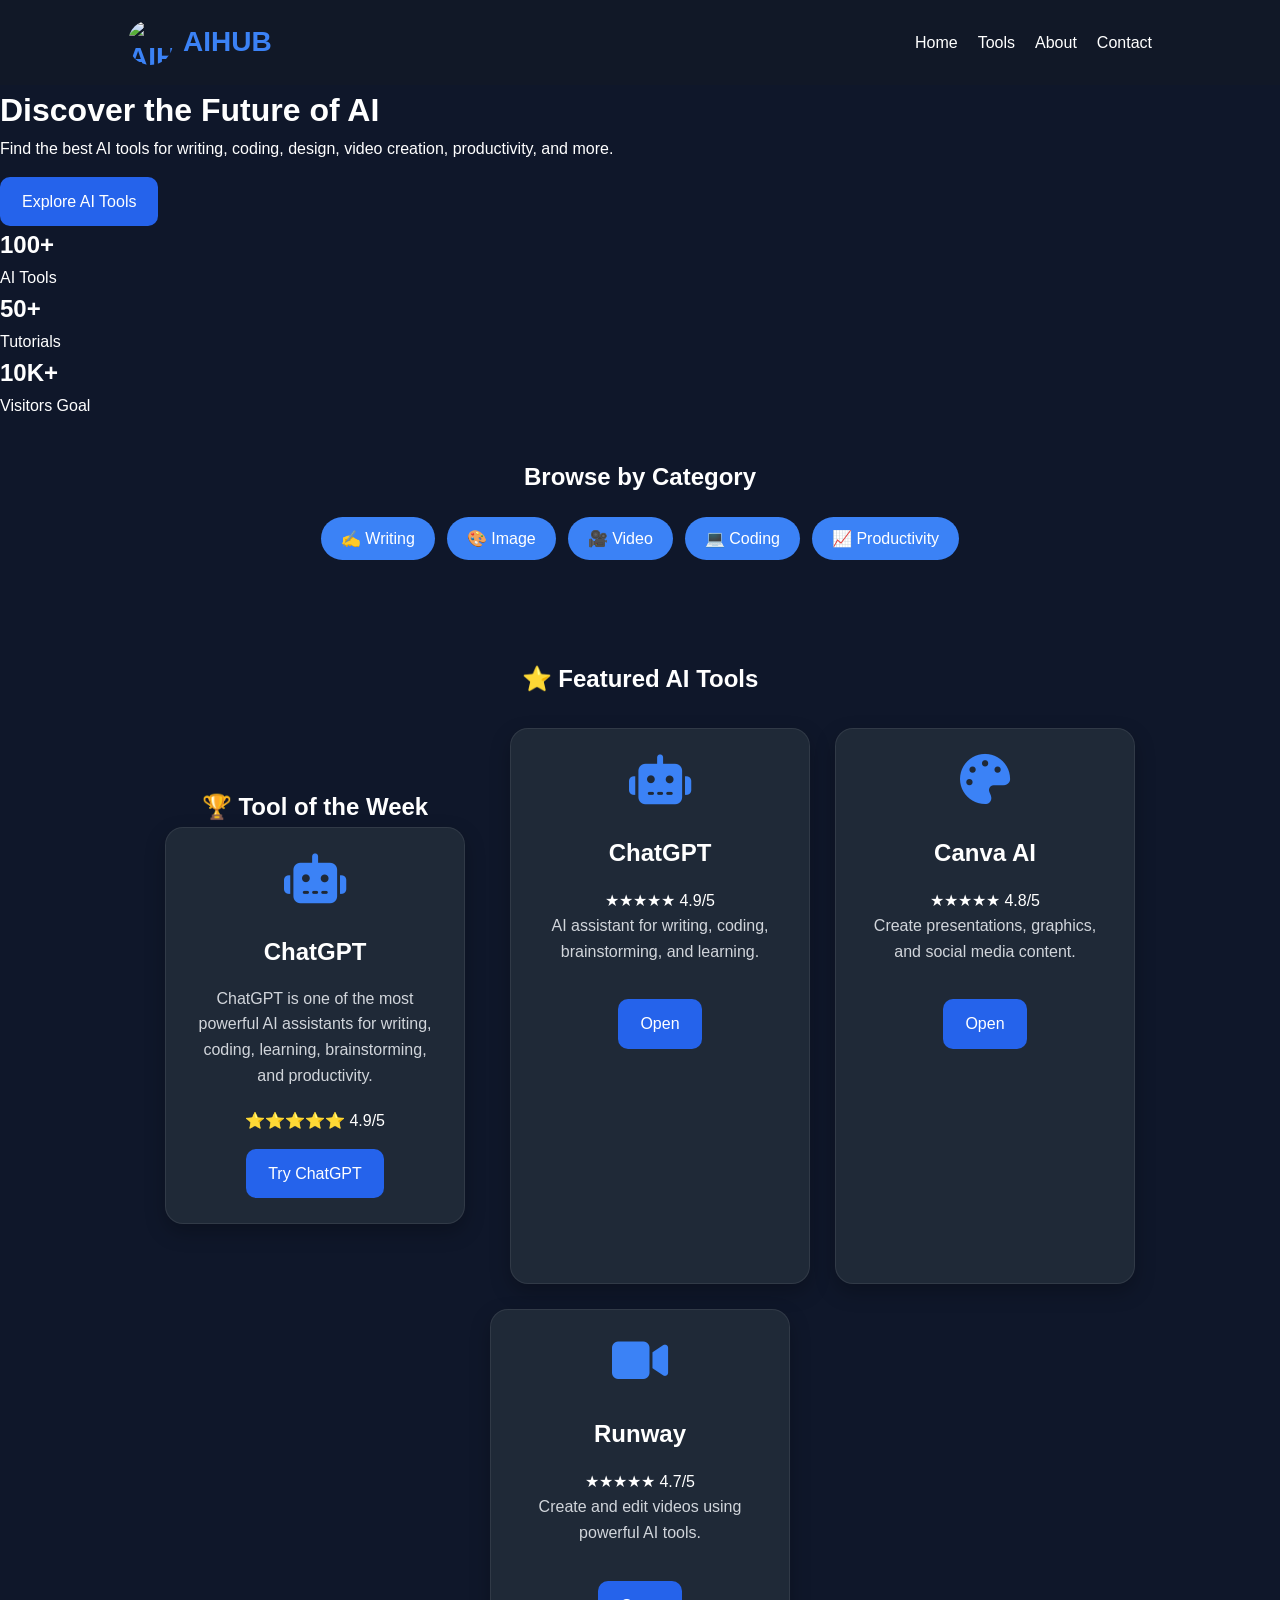
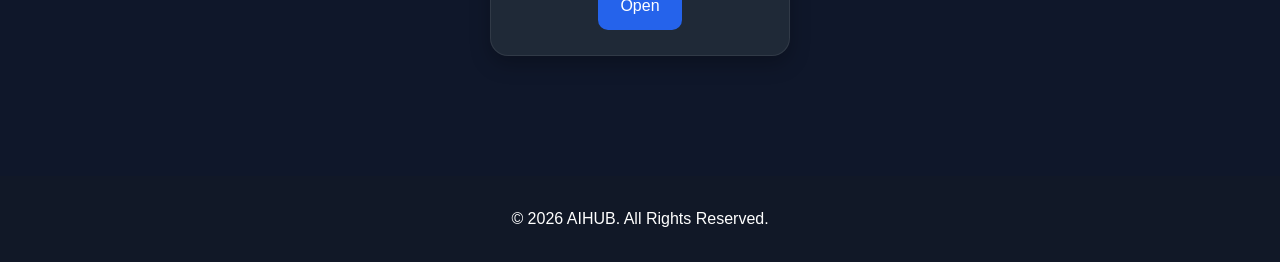
==== index.html @ 18b613ad "Update page title to 'WELCOME TO AIHUB'" ====
<!DOCTYPE html>
<html lang="en">
<head>
  <meta charset="UTF-8">
  <meta name="viewport" content="width=device-width, initial-scale=1.0">
  <title>AIHUB - WELCOME TO AIHUB</title>
  <link rel="stylesheet" href="style.css">
  <link rel="stylesheet" href="https://cdnjs.cloudflare.com/ajax/libs/font-awesome/6.7.2/css/all.min.css">
</head>
<body>
  <nav class="navbar"><div class="logo"><img src="images/logo.png" alt="AIHUB Logo"><span>AIHUB</span></div><div class="menu"><a href="index.html">Home</a><a href="tools.html">Tools</a><a href="about.html">About</a><a href="contact.html">Contact</a></div></nav>
  <header class="hero"><h1>Discover the Future of AI</h1><p>Find the best AI tools for writing, coding, design, video creation, productivity, and more.</p><a href="tools.html" class="btn">Explore AI Tools</a></header>
  <section class="stats"><div class="stat"><h2>100+</h2><p>AI Tools</p></div><div class="stat"><h2>50+</h2><p>Tutorials</p></div><div class="stat"><h2>10K+</h2><p>Visitors Goal</p></div></section>
  <section class="categories"><h2>Browse by Category</h2><div class="category-buttons"><button class="category-btn">✍️ Writing</button><button class="category-btn">🎨 Image</button><button class="category-btn">🎥 Video</button><button class="category-btn">💻 Coding</button><button class="category-btn">📈 Productivity</button></div></section>
  <section class="featured"><h2>⭐ Featured AI Tools</h2><div class="tools-grid">
   <section class="featured">

    <h2>🏆 Tool of the Week</h2>

    <div class="tool-card" style="max-width:700px;margin:auto;">
        <i class="fas fa-robot"></i>

        <h3>ChatGPT</h3>

        <p>
            ChatGPT is one of the most powerful AI assistants for writing,
            coding, learning, brainstorming, and productivity.
        </p>

        <div class="rating">
            ⭐⭐⭐⭐⭐ <span>4.9/5</span>
        </div>

        <a href="https://chatgpt.com" target="_blank" class="btn">
            Try ChatGPT
        </a>
    </div>

   </section> <div class="tool-card"><i class="fas fa-robot"></i><h3>ChatGPT</h3><div class="rating" aria-label="Rated 4.9 out of 5">★★★★★ <span>4.9/5</span></div><p>AI assistant for writing, coding, brainstorming, and learning.</p><a href="https://chatgpt.com" target="_blank" rel="noopener" class="btn">Open</a></div>
    <div class="tool-card"><i class="fas fa-palette"></i><h3>Canva AI</h3><div class="rating" aria-label="Rated 4.8 out of 5">★★★★★ <span>4.8/5</span></div><p>Create presentations, graphics, and social media content.</p><a href="https://www.canva.com" target="_blank" rel="noopener" class="btn">Open</a></div>
    <div class="tool-card"><i class="fas fa-video"></i><h3>Runway</h3><div class="rating" aria-label="Rated 4.7 out of 5">★★★★★ <span>4.7/5</span></div><p>Create and edit videos using powerful AI tools.</p><a href="https://runwayml.com" target="_blank" rel="noopener" class="btn">Open</a></div>
  </div></section>
  <footer><p>© 2026 AIHUB. All Rights Reserved.</p></footer>
  <script src="script.js"></script>
</body>
</html>
---- style.css ----
*{
    margin:0;
    padding:0;
    box-sizing:border-box;
}

body{
    font-family:Arial,sans-serif;
    background:#0f172a;
    color:white;
    line-height:1.6;
}

.navbar{
    display:flex;
    justify-content:space-between;
    align-items:center;
    padding:20px 10%;
    background:#111827;
}

.logo{
    font-size:28px;
    font-weight:bold;
    color:#3b82f6;
}

.logo i{
    margin-right:8px;
}

.menu a{
    color:white;
    text-decoration:none;
    margin-left:20px;
    transition:.3s;
}

.menu a:hover{
    color:#3b82f6;
.hero{
    text-align:center;
    padding:80px 20px;
    background:linear-gradient(135deg,#111827,#1e3a8a);
    color:white;
}

.hero h1{
    font-size:48px;
    margin-bottom:20px;
}

.hero p{
    font-size:20px;
    color:#d1d5db;
}
.btn{
    display:inline-block;
    background:#3b82f6;
    color:white;
    text-decoration:none;
    padding:15px 30px;
    border-radius:10px;
    font-weight:bold;
    margin-top:20px;
}

.btn:hover{
    background:#2563eb;
}
.stats{
    display:flex;
    flex-wrap:wrap;
    justify-content:center;
    gap:20px;
    padding:50px 20px;
}

.stat{
    width:180px;
    background:#1e293b;
    padding:25px;
    border-radius:12px;
    text-align:center;
}

.stat h2{
    color:#3b82f6;
    font-size:38px;
    margin-bottom:10px;
}}

footer{
    text-align:center;
    padding:30px;
    background:#111827;
    margin-top:60px;
}
.featured{
    padding:60px 20px;
    text-align:center;
}

.tools-grid{
    display:flex;
    flex-wrap:wrap;
    justify-content:center;
    gap:25px;
    margin-top:30px;
}

.tool-card{
    background:#1e293b;
    border-radius:15px;
    padding:25px;
    width:300px;
}

.tool-card i{
    font-size:40px;
    color:#3b82f6;
    margin-bottom:15px;
}

.tool-card h3{
    margin-bottom:10px;
}

.tool-card p{
    margin-bottom:20px;
}
.logo{
    display:flex;
    align-items:center;
    gap:10px;
    color:#3b82f6;
    font-size:28px;
    font-weight:bold;
}

.logo img{
    width:45px;
    height:45px;
    border-radius:50%;
}.categories{
    text-align:center;
    padding:50px 20px;
}

.category-buttons{
    display:flex;
    justify-content:center;
    flex-wrap:wrap;
    gap:15px;
    margin-top:20px;
}

.category-btn{
    background:#3b82f6;
    color:white;
    border:none;
    padding:12px 20px;
    border-radius:25px;
    cursor:pointer;
    font-size:16px;
    transition:0.3s;
}

.category-btn:hover{
    background:#2563eb;
}
.categories{
    text-align:center;
    padding:40px 20px;
}

.category-buttons{
    display:flex;
    justify-content:center;
    flex-wrap:wrap;
    gap:12px;
    margin-top:20px;
}

.category-btn{
    background:#3b82f6;
    color:white;
    border:none;
    padding:12px 20px;
    border-radius:25px;
    cursor:pointer;
    font-size:16px;
}

.category-btn:hover{
    background:#2563eb;
}
/* Premium Tool Cards */

.tool-card{
    background:#1f2937;
    border-radius:18px;
    padding:25px;
    text-align:center;
    transition:0.3s ease;
    border:1px solid rgba(255,255,255,0.08);
    box-shadow:0 8px 20px rgba(0,0,0,0.25);
}

.tool-card:hover{
    transform:translateY(-8px);
    box-shadow:0 15px 35px rgba(59,130,246,0.35);
}

.tool-card i{
    font-size:50px;
    color:#3b82f6;
    margin-bottom:15px;
}

.tool-card h3{
    margin:15px 0;
    font-size:24px;
}

.tool-card p{
    color:#d1d5db;
    line-height:1.6;
}

.btn{
    display:inline-block;
    margin-top:15px;
    padding:12px 22px;
    background:#2563eb;
    color:white;
    text-decoration:none;
    border-radius:10px;
    transition:0.3s;
}

.btn:hover{
    background:#1d4ed8;
    transform:scale(1.05);
    }
.badge{
    display:inline-block;
    padding:6px 12px;
    border-radius:20px;
    font-size:12px;
    font-weight:bold;
    margin-bottom:10px;
}

.top-pick{
    background:#facc15;
    color:#111827;
}
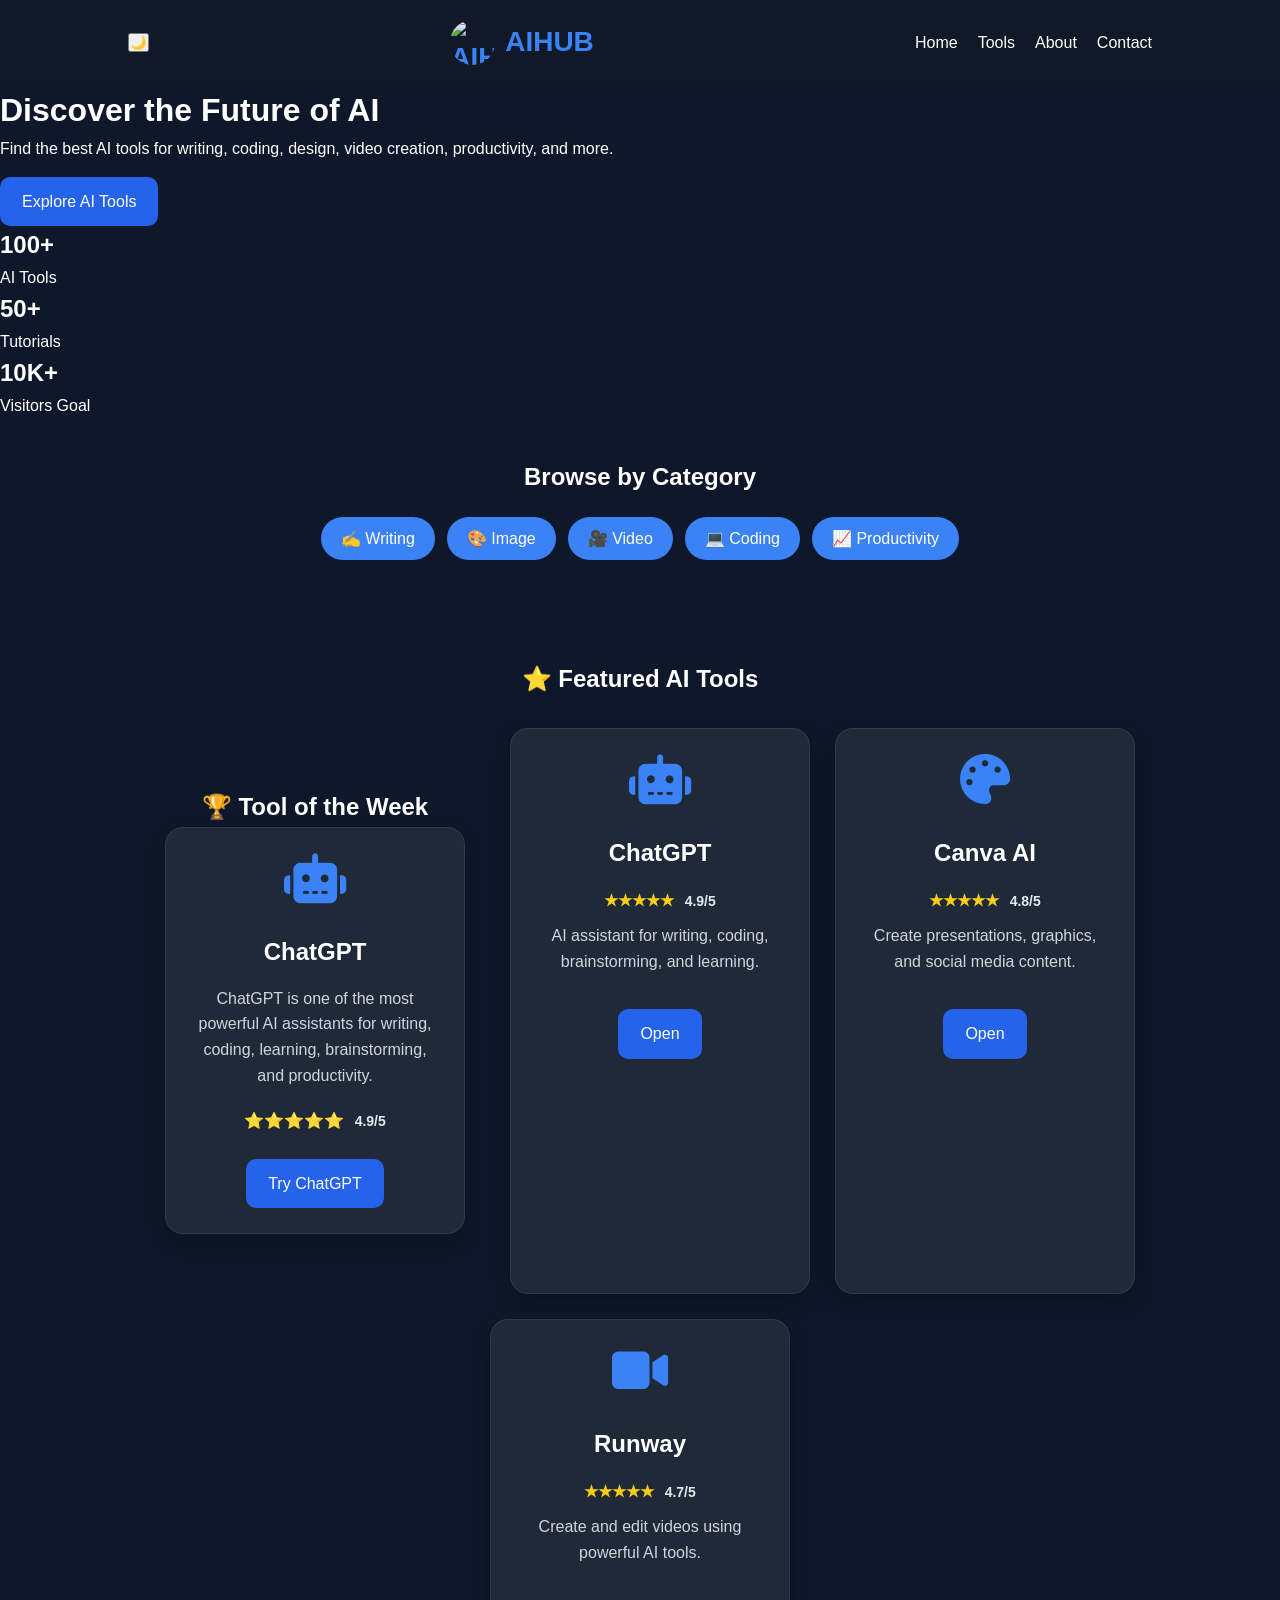
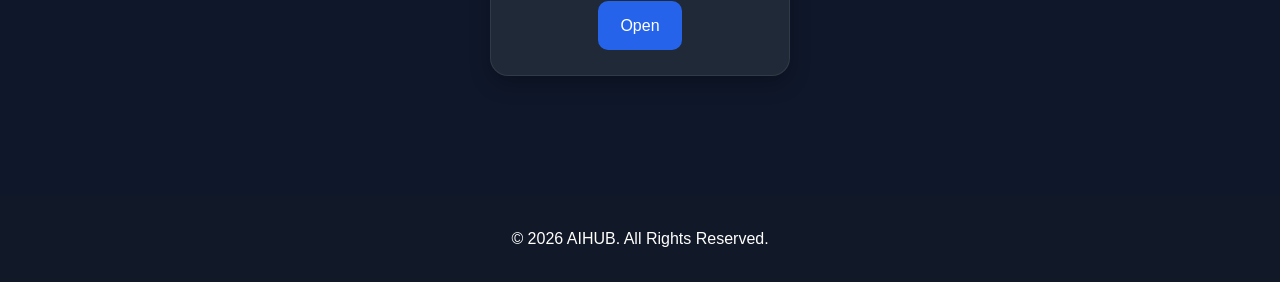
==== commit 7d49a7b4: "Add theme toggle button to navigation" ====
--- a/index.html
+++ b/index.html
@@ -8,7 +8,7 @@
   <link rel="stylesheet" href="https://cdnjs.cloudflare.com/ajax/libs/font-awesome/6.7.2/css/all.min.css">
 </head>
 <body>
-  <nav class="navbar"><div class="logo"><img src="images/logo.png" alt="AIHUB Logo"><span>AIHUB</span></div><div class="menu"><a href="index.html">Home</a><a href="tools.html">Tools</a><a href="about.html">About</a><a href="contact.html">Contact</a></div></nav>
+  <nav class="navbar"><button id="themeToggle" class="theme-btn">🌙</button><div class="logo"><img src="images/logo.png" alt="AIHUB Logo"><span>AIHUB</span></div><div class="menu"><a href="index.html">Home</a><a href="tools.html">Tools</a><a href="about.html">About</a><a href="contact.html">Contact</a></div></nav>
   <header class="hero"><h1>Discover the Future of AI</h1><p>Find the best AI tools for writing, coding, design, video creation, productivity, and more.</p><a href="tools.html" class="btn">Explore AI Tools</a></header>
   <section class="stats"><div class="stat"><h2>100+</h2><p>AI Tools</p></div><div class="stat"><h2>50+</h2><p>Tutorials</p></div><div class="stat"><h2>10K+</h2><p>Visitors Goal</p></div></section>
   <section class="categories"><h2>Browse by Category</h2><div class="category-buttons"><button class="category-btn">✍️ Writing</button><button class="category-btn">🎨 Image</button><button class="category-btn">🎥 Video</button><button class="category-btn">💻 Coding</button><button class="category-btn">📈 Productivity</button></div></section>
--- a/style.css
+++ b/style.css
@@ -256,3 +256,31 @@
     background:#facc15;
     color:#111827;
 }
+.rating {
+    margin: 10px 0;
+    font-size: 16px;
+    font-weight: bold;
+    color: #facc15;
+}
+
+.rating span {
+    color: #e2e8f0;
+    font-size: 14px;
+    margin-left: 6px;
+    }
+.favorite-btn{
+    display:block;
+    width:100%;
+    margin:12px 0;
+    padding:10px;
+    border:none;
+    border-radius:10px;
+    background:#334155;
+    color:white;
+    cursor:pointer;
+    transition:.3s;
+}
+
+.favorite-btn:hover{
+    background:#ef4444;
+}
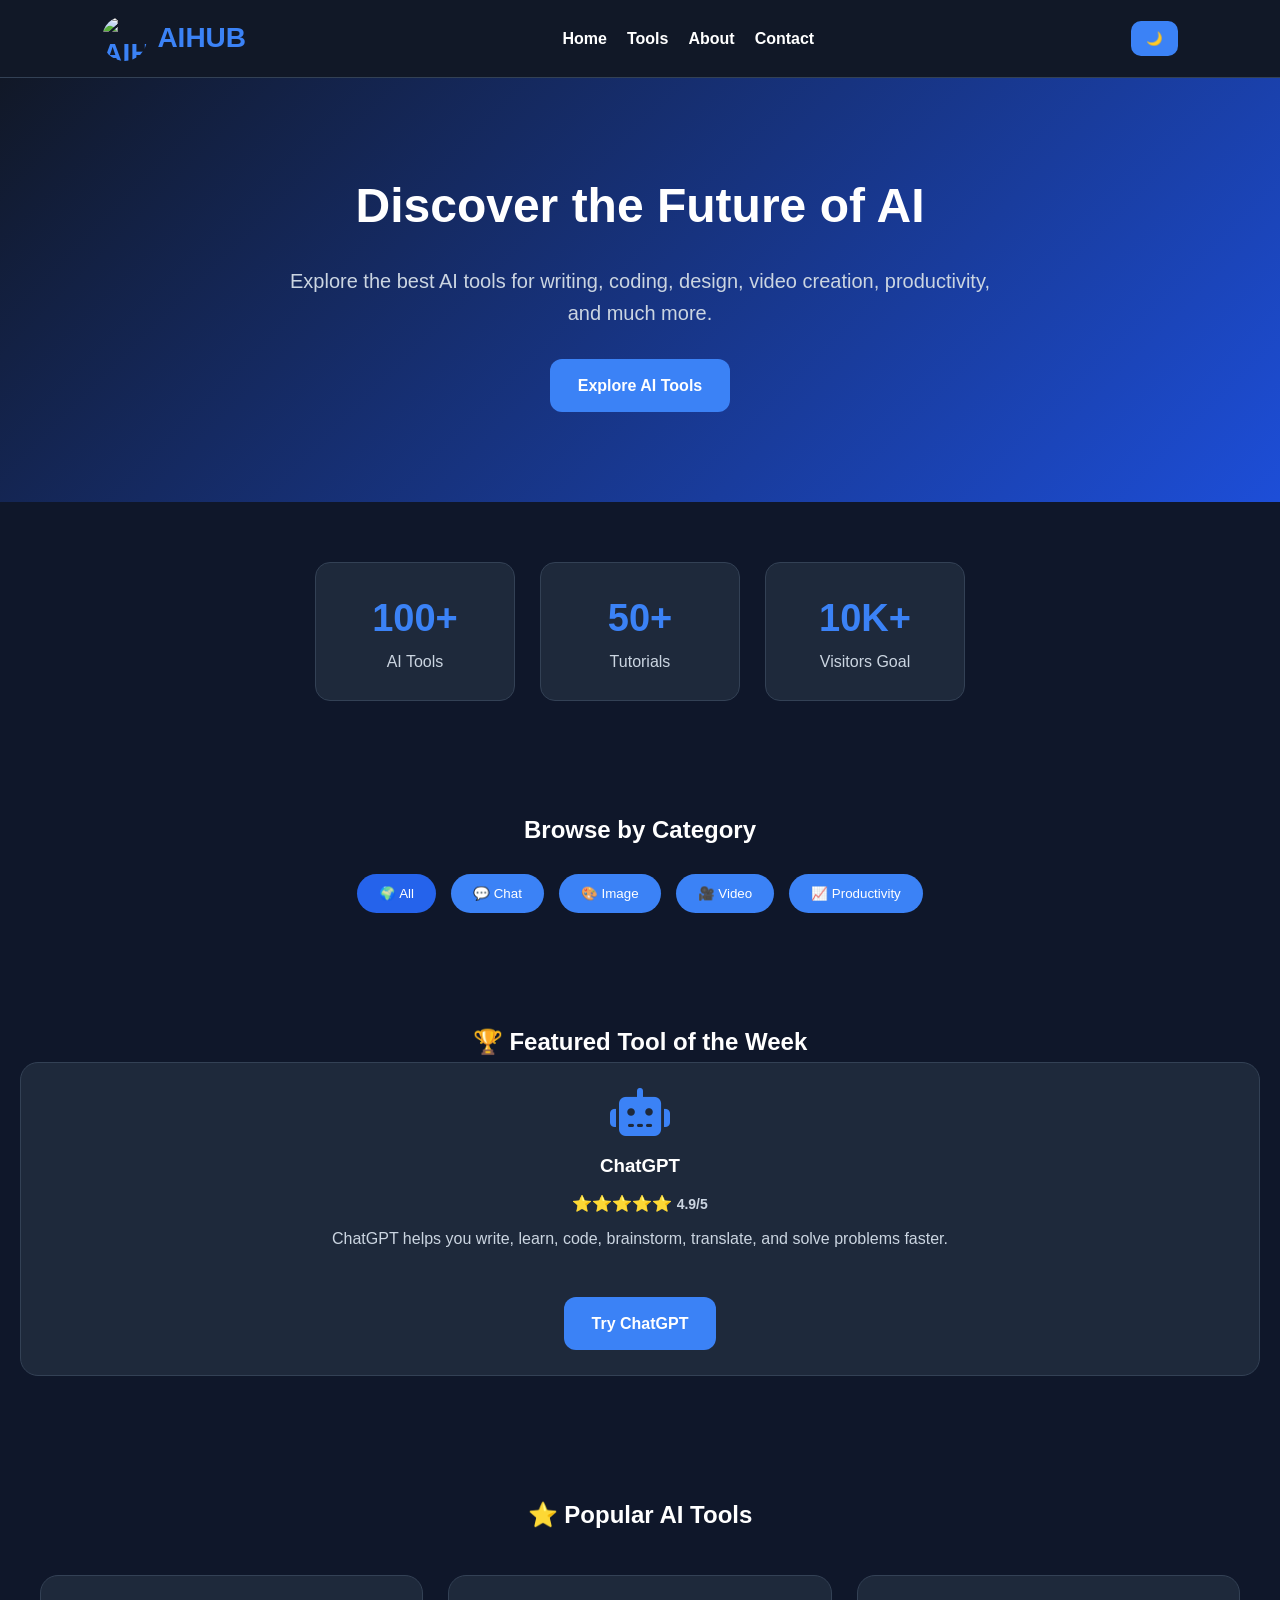
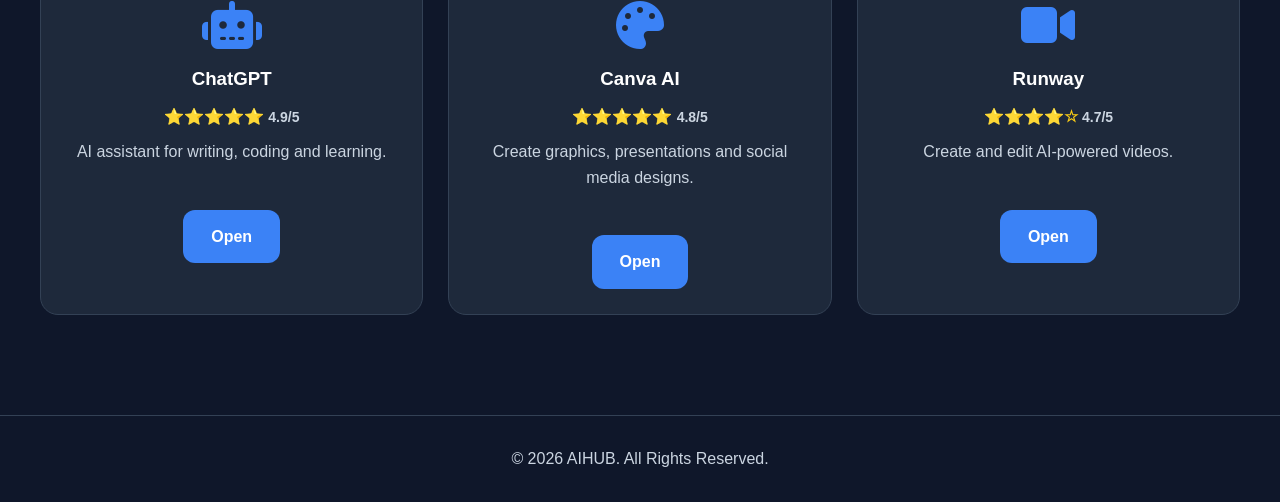
==== commit ab748533: "Update index.html for improved content and structure" ====
--- a/index.html
+++ b/index.html
@@ -1,46 +1,211 @@
 <!DOCTYPE html>
 <html lang="en">
 <head>
-  <meta charset="UTF-8">
-  <meta name="viewport" content="width=device-width, initial-scale=1.0">
-  <title>AIHUB - WELCOME TO AIHUB</title>
-  <link rel="stylesheet" href="style.css">
-  <link rel="stylesheet" href="https://cdnjs.cloudflare.com/ajax/libs/font-awesome/6.7.2/css/all.min.css">
+    <meta charset="UTF-8">
+    <meta name="viewport" content="width=device-width, initial-scale=1.0">
+    <title>AIHUB - Discover the Best AI Tools</title>
+
+    <link rel="stylesheet" href="style.css">
+    <link rel="stylesheet" href="https://cdnjs.cloudflare.com/ajax/libs/font-awesome/6.7.2/css/all.min.css">
 </head>
+
 <body>
-  <nav class="navbar"><button id="themeToggle" class="theme-btn">🌙</button><div class="logo"><img src="images/logo.png" alt="AIHUB Logo"><span>AIHUB</span></div><div class="menu"><a href="index.html">Home</a><a href="tools.html">Tools</a><a href="about.html">About</a><a href="contact.html">Contact</a></div></nav>
-  <header class="hero"><h1>Discover the Future of AI</h1><p>Find the best AI tools for writing, coding, design, video creation, productivity, and more.</p><a href="tools.html" class="btn">Explore AI Tools</a></header>
-  <section class="stats"><div class="stat"><h2>100+</h2><p>AI Tools</p></div><div class="stat"><h2>50+</h2><p>Tutorials</p></div><div class="stat"><h2>10K+</h2><p>Visitors Goal</p></div></section>
-  <section class="categories"><h2>Browse by Category</h2><div class="category-buttons"><button class="category-btn">✍️ Writing</button><button class="category-btn">🎨 Image</button><button class="category-btn">🎥 Video</button><button class="category-btn">💻 Coding</button><button class="category-btn">📈 Productivity</button></div></section>
-  <section class="featured"><h2>⭐ Featured AI Tools</h2><div class="tools-grid">
-   <section class="featured">
-
-    <h2>🏆 Tool of the Week</h2>
-
-    <div class="tool-card" style="max-width:700px;margin:auto;">
+
+<!-- Navigation -->
+<nav class="navbar">
+
+    <div class="logo">
+        <img src="images/logo.png" alt="AIHUB Logo">
+        <span>AIHUB</span>
+    </div>
+
+    <div class="menu">
+        <a href="index.html">Home</a>
+        <a href="tools.html">Tools</a>
+        <a href="about.html">About</a>
+        <a href="contact.html">Contact</a>
+    </div>
+
+    <button id="themeToggle" class="theme-btn">🌙</button>
+
+</nav>
+
+<!-- Hero -->
+<header class="hero">
+
+    <h1>Discover the Future of AI</h1>
+
+    <p>
+        Explore the best AI tools for writing, coding, design,
+        video creation, productivity, and much more.
+    </p>
+
+    <a href="tools.html" class="btn">
+        Explore AI Tools
+    </a>
+
+</header>
+
+<!-- Statistics -->
+<section class="stats">
+
+    <div class="stat">
+        <h2>100+</h2>
+        <p>AI Tools</p>
+    </div>
+
+    <div class="stat">
+        <h2>50+</h2>
+        <p>Tutorials</p>
+    </div>
+
+    <div class="stat">
+        <h2>10K+</h2>
+        <p>Visitors Goal</p>
+    </div>
+
+</section>
+
+<!-- Categories -->
+<section class="categories">
+
+    <h2>Browse by Category</h2>
+
+    <div class="category-buttons">
+
+        <button class="category-btn active" data-category="all">
+            🌍 All
+        </button>
+
+        <button class="category-btn" data-category="chat">
+            💬 Chat
+        </button>
+
+        <button class="category-btn" data-category="image">
+            🎨 Image
+        </button>
+
+        <button class="category-btn" data-category="video">
+            🎥 Video
+        </button>
+
+        <button class="category-btn" data-category="productivity">
+            📈 Productivity
+        </button>
+
+    </div>
+
+</section>
+
+<!-- Featured Tool -->
+<section class="featured">
+
+    <h2>🏆 Featured Tool of the Week</h2>
+
+    <div class="tool-card" data-category="chat">
+
         <i class="fas fa-robot"></i>
 
         <h3>ChatGPT</h3>
-
-        <p>
-            ChatGPT is one of the most powerful AI assistants for writing,
-            coding, learning, brainstorming, and productivity.
-        </p>
 
         <div class="rating">
             ⭐⭐⭐⭐⭐ <span>4.9/5</span>
         </div>
 
-        <a href="https://chatgpt.com" target="_blank" class="btn">
+        <p>
+            ChatGPT helps you write, learn, code, brainstorm,
+            translate, and solve problems faster.
+        </p>
+
+        <a href="https://chatgpt.com"
+           target="_blank"
+           class="btn">
             Try ChatGPT
         </a>
-    </div>
-
-   </section> <div class="tool-card"><i class="fas fa-robot"></i><h3>ChatGPT</h3><div class="rating" aria-label="Rated 4.9 out of 5">★★★★★ <span>4.9/5</span></div><p>AI assistant for writing, coding, brainstorming, and learning.</p><a href="https://chatgpt.com" target="_blank" rel="noopener" class="btn">Open</a></div>
-    <div class="tool-card"><i class="fas fa-palette"></i><h3>Canva AI</h3><div class="rating" aria-label="Rated 4.8 out of 5">★★★★★ <span>4.8/5</span></div><p>Create presentations, graphics, and social media content.</p><a href="https://www.canva.com" target="_blank" rel="noopener" class="btn">Open</a></div>
-    <div class="tool-card"><i class="fas fa-video"></i><h3>Runway</h3><div class="rating" aria-label="Rated 4.7 out of 5">★★★★★ <span>4.7/5</span></div><p>Create and edit videos using powerful AI tools.</p><a href="https://runwayml.com" target="_blank" rel="noopener" class="btn">Open</a></div>
-  </div></section>
-  <footer><p>© 2026 AIHUB. All Rights Reserved.</p></footer>
-  <script src="script.js"></script>
+
+    </div>
+
+</section>
+
+<!-- Popular Tools -->
+<section class="featured">
+
+    <h2>⭐ Popular AI Tools</h2>
+
+    <div class="tools-grid">
+
+        <div class="tool-card" data-category="chat">
+
+            <i class="fas fa-robot"></i>
+
+            <h3>ChatGPT</h3>
+
+            <div class="rating">
+                ⭐⭐⭐⭐⭐ <span>4.9/5</span>
+            </div>
+
+            <p>AI assistant for writing, coding and learning.</p>
+
+            <a href="https://chatgpt.com"
+               target="_blank"
+               class="btn">
+               Open
+            </a>
+
+        </div>
+
+        <div class="tool-card" data-category="image">
+
+            <i class="fas fa-palette"></i>
+
+            <h3>Canva AI</h3>
+
+            <div class="rating">
+                ⭐⭐⭐⭐⭐ <span>4.8/5</span>
+            </div>
+
+            <p>Create graphics, presentations and social media designs.</p>
+
+            <a href="https://www.canva.com"
+               target="_blank"
+               class="btn">
+               Open
+            </a>
+
+        </div>
+
+        <div class="tool-card" data-category="video">
+
+            <i class="fas fa-video"></i>
+
+            <h3>Runway</h3>
+
+            <div class="rating">
+                ⭐⭐⭐⭐☆ <span>4.7/5</span>
+            </div>
+
+            <p>Create and edit AI-powered videos.</p>
+
+            <a href="https://runwayml.com"
+               target="_blank"
+               class="btn">
+               Open
+            </a>
+
+        </div>
+
+    </div>
+
+</section>
+
+<!-- Footer -->
+<footer>
+
+    <p>© 2026 AIHUB. All Rights Reserved.</p>
+
+</footer>
+
+<script src="script.js"></script>
+
 </body>
-</html>
+              </html>
--- a/style.css
+++ b/style.css
@@ -1,286 +1,355 @@
-*{
-    margin:0;
-    padding:0;
-    box-sizing:border-box;
-}
-
-body{
-    font-family:Arial,sans-serif;
-    background:#0f172a;
-    color:white;
-    line-height:1.6;
-}
-
-.navbar{
-    display:flex;
-    justify-content:space-between;
-    align-items:center;
-    padding:20px 10%;
-    background:#111827;
-}
-
-.logo{
-    font-size:28px;
-    font-weight:bold;
-    color:#3b82f6;
-}
-
-.logo i{
-    margin-right:8px;
-}
-
-.menu a{
-    color:white;
-    text-decoration:none;
-    margin-left:20px;
-    transition:.3s;
-}
-
-.menu a:hover{
-    color:#3b82f6;
-.hero{
-    text-align:center;
-    padding:80px 20px;
-    background:linear-gradient(135deg,#111827,#1e3a8a);
-    color:white;
-}
-
-.hero h1{
-    font-size:48px;
-    margin-bottom:20px;
-}
-
-.hero p{
-    font-size:20px;
-    color:#d1d5db;
-}
-.btn{
-    display:inline-block;
-    background:#3b82f6;
-    color:white;
-    text-decoration:none;
-    padding:15px 30px;
-    border-radius:10px;
-    font-weight:bold;
-    margin-top:20px;
-}
-
-.btn:hover{
-    background:#2563eb;
-}
-.stats{
-    display:flex;
-    flex-wrap:wrap;
-    justify-content:center;
-    gap:20px;
-    padding:50px 20px;
-}
-
-.stat{
-    width:180px;
-    background:#1e293b;
-    padding:25px;
-    border-radius:12px;
-    text-align:center;
-}
-
-.stat h2{
-    color:#3b82f6;
-    font-size:38px;
-    margin-bottom:10px;
-}}
-
-footer{
-    text-align:center;
-    padding:30px;
-    background:#111827;
-    margin-top:60px;
-}
-.featured{
-    padding:60px 20px;
-    text-align:center;
-}
-
-.tools-grid{
-    display:flex;
-    flex-wrap:wrap;
-    justify-content:center;
-    gap:25px;
-    margin-top:30px;
-}
-
-.tool-card{
-    background:#1e293b;
-    border-radius:15px;
-    padding:25px;
-    width:300px;
-}
-
-.tool-card i{
-    font-size:40px;
-    color:#3b82f6;
-    margin-bottom:15px;
-}
-
-.tool-card h3{
-    margin-bottom:10px;
-}
-
-.tool-card p{
-    margin-bottom:20px;
-}
-.logo{
-    display:flex;
-    align-items:center;
-    gap:10px;
-    color:#3b82f6;
-    font-size:28px;
-    font-weight:bold;
-}
-
-.logo img{
-    width:45px;
-    height:45px;
-    border-radius:50%;
-}.categories{
-    text-align:center;
-    padding:50px 20px;
-}
-
-.category-buttons{
-    display:flex;
-    justify-content:center;
-    flex-wrap:wrap;
-    gap:15px;
-    margin-top:20px;
-}
-
-.category-btn{
-    background:#3b82f6;
-    color:white;
-    border:none;
-    padding:12px 20px;
-    border-radius:25px;
-    cursor:pointer;
-    font-size:16px;
-    transition:0.3s;
-}
-
-.category-btn:hover{
-    background:#2563eb;
-}
-.categories{
-    text-align:center;
-    padding:40px 20px;
-}
-
-.category-buttons{
-    display:flex;
-    justify-content:center;
-    flex-wrap:wrap;
-    gap:12px;
-    margin-top:20px;
-}
-
-.category-btn{
-    background:#3b82f6;
-    color:white;
-    border:none;
-    padding:12px 20px;
-    border-radius:25px;
-    cursor:pointer;
-    font-size:16px;
-}
-
-.category-btn:hover{
-    background:#2563eb;
-}
-/* Premium Tool Cards */
-
-.tool-card{
-    background:#1f2937;
-    border-radius:18px;
-    padding:25px;
-    text-align:center;
-    transition:0.3s ease;
-    border:1px solid rgba(255,255,255,0.08);
-    box-shadow:0 8px 20px rgba(0,0,0,0.25);
-}
-
-.tool-card:hover{
-    transform:translateY(-8px);
-    box-shadow:0 15px 35px rgba(59,130,246,0.35);
-}
-
-.tool-card i{
-    font-size:50px;
-    color:#3b82f6;
-    margin-bottom:15px;
-}
-
-.tool-card h3{
-    margin:15px 0;
-    font-size:24px;
-}
-
-.tool-card p{
-    color:#d1d5db;
-    line-height:1.6;
-}
-
-.btn{
-    display:inline-block;
-    margin-top:15px;
-    padding:12px 22px;
-    background:#2563eb;
-    color:white;
-    text-decoration:none;
-    border-radius:10px;
-    transition:0.3s;
-}
-
-.btn:hover{
-    background:#1d4ed8;
-    transform:scale(1.05);
-    }
-.badge{
-    display:inline-block;
-    padding:6px 12px;
-    border-radius:20px;
-    font-size:12px;
-    font-weight:bold;
-    margin-bottom:10px;
-}
-
-.top-pick{
-    background:#facc15;
-    color:#111827;
-}
+/* ==========================
+   AIHUB v3 - Base Styles
+========================== */
+
+* {
+    margin: 0;
+    padding: 0;
+    box-sizing: border-box;
+}
+
+:root {
+    --bg: #0f172a;
+    --card: #1e293b;
+    --nav: #111827;
+    --text: #ffffff;
+    --text-light: #cbd5e1;
+    --primary: #3b82f6;
+    --primary-hover: #2563eb;
+    --border: #334155;
+    --gold: #facc15;
+}
+
+body {
+    font-family: Arial, Helvetica, sans-serif;
+    background: var(--bg);
+    color: var(--text);
+    line-height: 1.6;
+}
+
+/* Light Theme */
+
+body.light-mode {
+    --bg: #f8fafc;
+    --card: #ffffff;
+    --nav: #ffffff;
+    --text: #111827;
+    --text-light: #475569;
+    --border: #d1d5db;
+}
+
+/* Navbar */
+
+.navbar {
+    position: sticky;
+    top: 0;
+    z-index: 1000;
+
+    display: flex;
+    justify-content: space-between;
+    align-items: center;
+
+    padding: 16px 8%;
+    background: var(--nav);
+    border-bottom: 1px solid var(--border);
+}
+
+.logo {
+    display: flex;
+    align-items: center;
+    gap: 10px;
+
+    font-size: 28px;
+    font-weight: bold;
+    color: var(--primary);
+}
+
+.logo img {
+    width: 45px;
+    height: 45px;
+    border-radius: 50%;
+}
+
+.menu {
+    display: flex;
+    gap: 20px;
+}
+
+.menu a {
+    text-decoration: none;
+    color: var(--text);
+    font-weight: bold;
+    transition: .3s;
+}
+
+.menu a:hover {
+    color: var(--primary);
+}
+
+.theme-btn {
+    background: var(--primary);
+    color: white;
+    border: none;
+    border-radius: 10px;
+    padding: 10px 15px;
+    cursor: pointer;
+}
+/* ==========================
+   Hero Section
+========================== */
+
+.hero {
+    text-align: center;
+    padding: 90px 20px;
+    background: linear-gradient(135deg, #111827, #1d4ed8);
+}
+
+.hero h1 {
+    font-size: 48px;
+    margin-bottom: 20px;
+}
+
+.hero p {
+    max-width: 700px;
+    margin: auto;
+    color: var(--text-light);
+    font-size: 20px;
+}
+
+.btn {
+    display: inline-block;
+    margin-top: 30px;
+    padding: 14px 28px;
+    background: var(--primary);
+    color: white;
+    text-decoration: none;
+    border-radius: 12px;
+    font-weight: bold;
+    transition: .3s;
+}
+
+.btn:hover {
+    background: var(--primary-hover);
+    transform: translateY(-3px);
+}
+
+/* ==========================
+   Statistics
+========================== */
+
+.stats {
+    display: flex;
+    justify-content: center;
+    flex-wrap: wrap;
+    gap: 25px;
+    padding: 60px 20px;
+}
+
+.stat {
+    width: 200px;
+    background: var(--card);
+    border: 1px solid var(--border);
+    border-radius: 15px;
+    padding: 25px;
+    text-align: center;
+}
+
+.stat h2 {
+    color: var(--primary);
+    font-size: 38px;
+}
+
+.stat p {
+    color: var(--text-light);
+}
+
+/* ==========================
+   Categories
+========================== */
+
+.categories {
+    text-align: center;
+    padding: 50px 20px;
+}
+
+.category-buttons {
+    display: flex;
+    justify-content: center;
+    flex-wrap: wrap;
+    gap: 15px;
+    margin-top: 25px;
+}
+
+.category-btn {
+    background: var(--primary);
+    color: white;
+    border: none;
+    border-radius: 30px;
+    padding: 12px 22px;
+    cursor: pointer;
+    transition: .3s;
+}
+
+.category-btn:hover,
+.category-btn.active {
+    background: var(--primary-hover);
+   }
+/* ==========================
+   Featured Section & Tool Cards
+========================== */
+
+.featured {
+    padding: 60px 20px;
+    text-align: center;
+}
+
+.tools-grid {
+    display: grid;
+    grid-template-columns: repeat(auto-fit, minmax(280px, 1fr));
+    gap: 25px;
+    max-width: 1200px;
+    margin: 40px auto;
+}
+
+.tool-card {
+    background: var(--card);
+    border: 1px solid var(--border);
+    border-radius: 18px;
+    padding: 25px;
+    text-align: center;
+    transition: all .3s ease;
+}
+
+.tool-card:hover {
+    transform: translateY(-8px);
+    box-shadow: 0 15px 35px rgba(59,130,246,.25);
+}
+
+.tool-card i {
+    font-size: 48px;
+    color: var(--primary);
+    margin-bottom: 15px;
+}
+
+.tool-card h3 {
+    margin-bottom: 10px;
+}
+
+.tool-card p {
+    color: var(--text-light);
+    margin-bottom: 15px;
+}
+
 .rating {
+    color: var(--gold);
+    font-weight: bold;
     margin: 10px 0;
+}
+
+.rating span {
+    color: var(--text-light);
+    font-size: 14px;
+}
+
+.favorite-btn {
+    width: 100%;
+    padding: 10px;
+    margin: 12px 0;
+    border: none;
+    border-radius: 10px;
+    background: #334155;
+    color: white;
+    cursor: pointer;
+    transition: .3s;
+}
+
+.favorite-btn:hover {
+    background: #ef4444;
+}
+
+.badge {
+    display: inline-block;
+    padding: 6px 12px;
+    border-radius: 20px;
+    background: var(--gold);
+    color: #111;
+    font-size: 12px;
+    font-weight: bold;
+    margin-bottom: 10px;
+}
+
+/* ==========================
+   Footer
+========================== */
+
+footer {
+    text-align: center;
+    padding: 30px;
+    border-top: 1px solid var(--border);
+    color: var(--text-light);
+}
+
+/* ==========================
+   Mobile
+========================== */
+
+@media (max-width: 768px) {
+
+    .navbar {
+        flex-direction: column;
+        gap: 15px;
+    }
+
+    .menu {
+        flex-wrap: wrap;
+        justify-content: center;
+    }
+
+    .hero h1 {
+        font-size: 34px;
+    }
+
+    .hero p {
+        font-size: 18px;
+    }
+
+    .theme-btn {
+        width: 100%;
+        max-width: 180px;
+    }
+   }
+/* ==========================
+   Search Bar
+========================== */
+
+#search {
+    width: 90%;
+    max-width: 600px;
+    padding: 15px;
+    margin: 25px auto;
+    display: block;
+    border: 1px solid var(--border);
+    border-radius: 12px;
+    background: var(--card);
+    color: var(--text);
     font-size: 16px;
-    font-weight: bold;
-    color: #facc15;
-}
-
-.rating span {
-    color: #e2e8f0;
-    font-size: 14px;
-    margin-left: 6px;
-    }
-.favorite-btn{
-    display:block;
-    width:100%;
-    margin:12px 0;
-    padding:10px;
-    border:none;
-    border-radius:10px;
-    background:#334155;
-    color:white;
-    cursor:pointer;
-    transition:.3s;
-}
-
-.favorite-btn:hover{
-    background:#ef4444;
-}
+}
+
+#search::placeholder {
+    color: var(--text-light);
+}
+
+/* Smooth scrolling */
+
+html {
+    scroll-behavior: smooth;
+}
+
+/* Better focus */
+
+button:focus,
+a:focus,
+input:focus {
+    outline: 2px solid var(--primary);
+    outline-offset: 2px;
+}
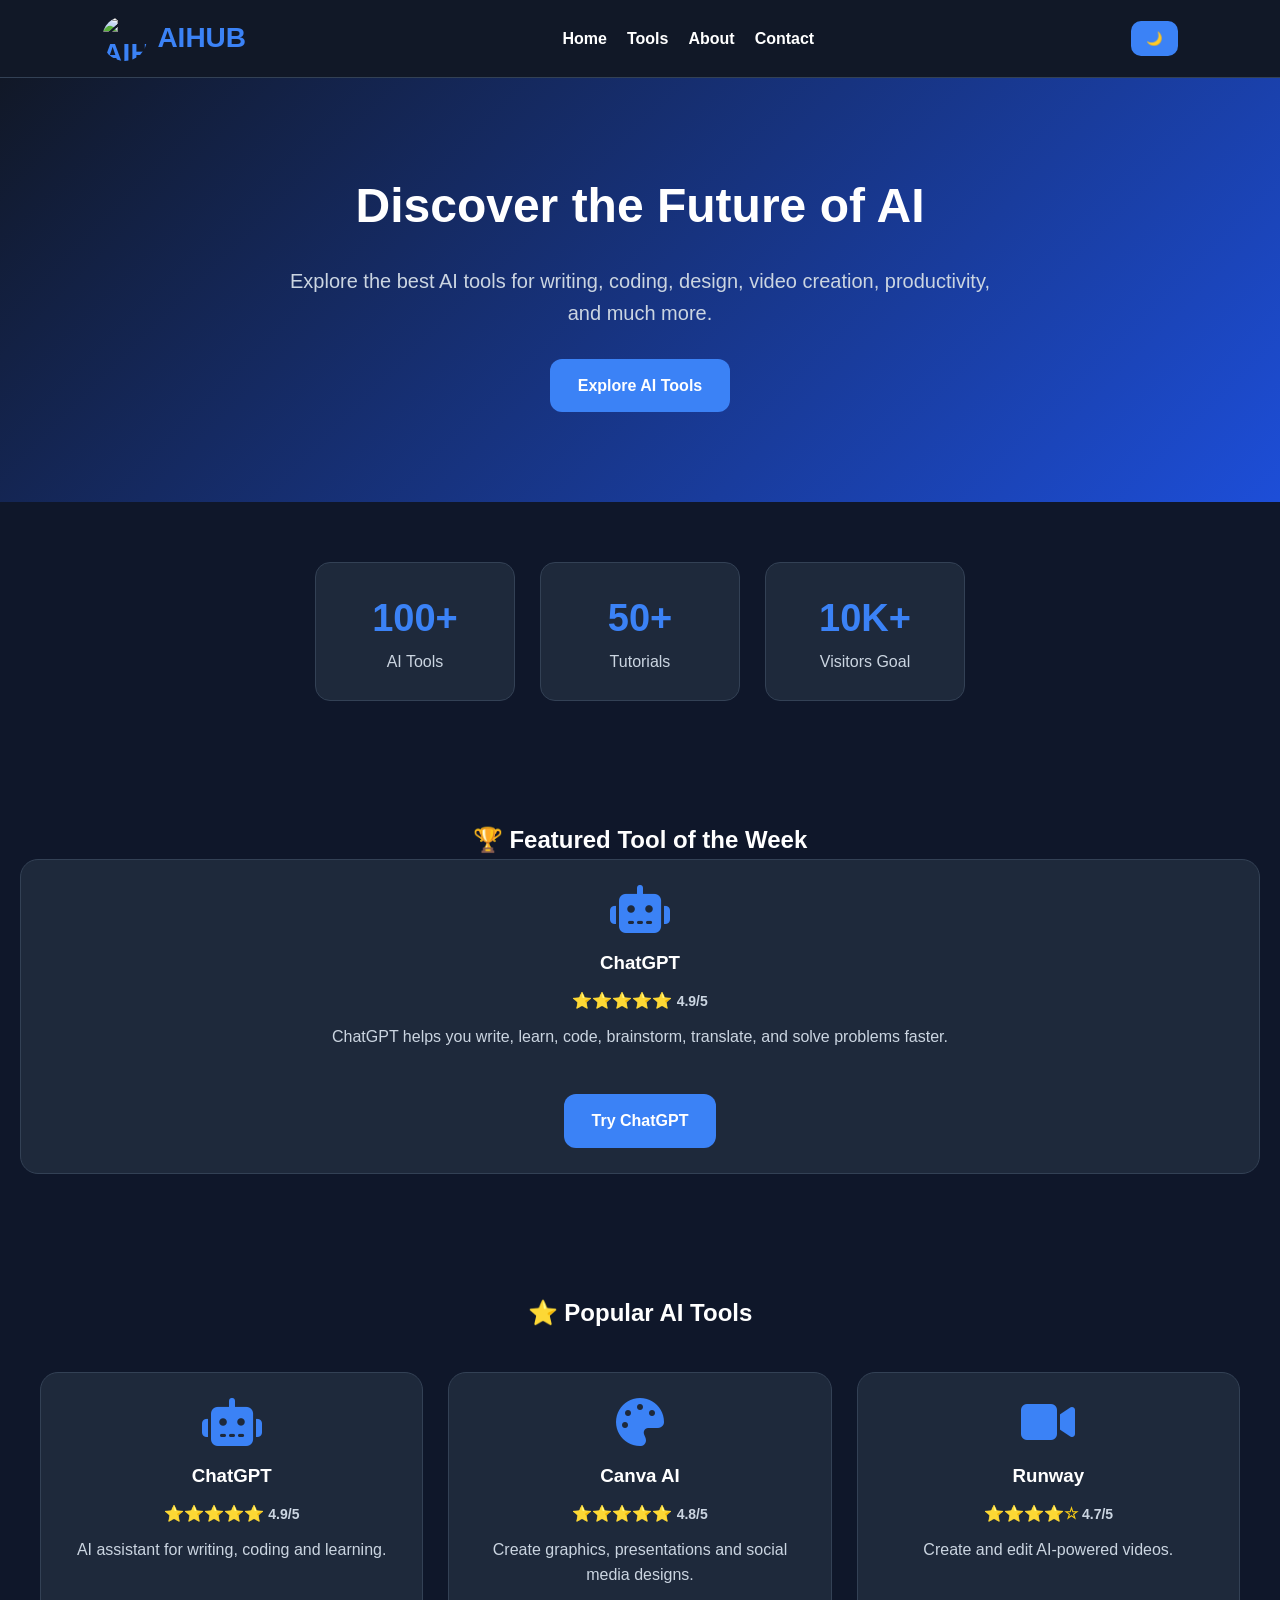
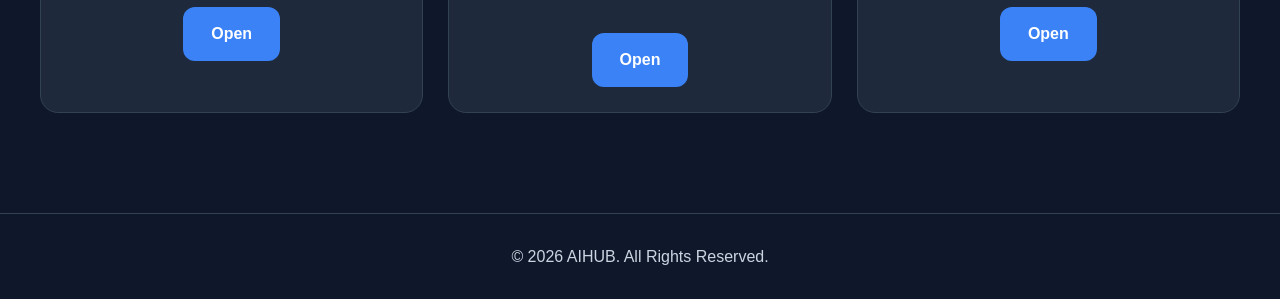
==== commit 0ff3d7f9: "Remove categories section from index.html Removed the categories section from the HTML." ====
--- a/index.html
+++ b/index.html
@@ -66,36 +66,7 @@
 
 </section>
 
-<!-- Categories -->
-<section class="categories">
 
-    <h2>Browse by Category</h2>
-
-    <div class="category-buttons">
-
-        <button class="category-btn active" data-category="all">
-            🌍 All
-        </button>
-
-        <button class="category-btn" data-category="chat">
-            💬 Chat
-        </button>
-
-        <button class="category-btn" data-category="image">
-            🎨 Image
-        </button>
-
-        <button class="category-btn" data-category="video">
-            🎥 Video
-        </button>
-
-        <button class="category-btn" data-category="productivity">
-            📈 Productivity
-        </button>
-
-    </div>
-
-</section>
 
 <!-- Featured Tool -->
 <section class="featured">
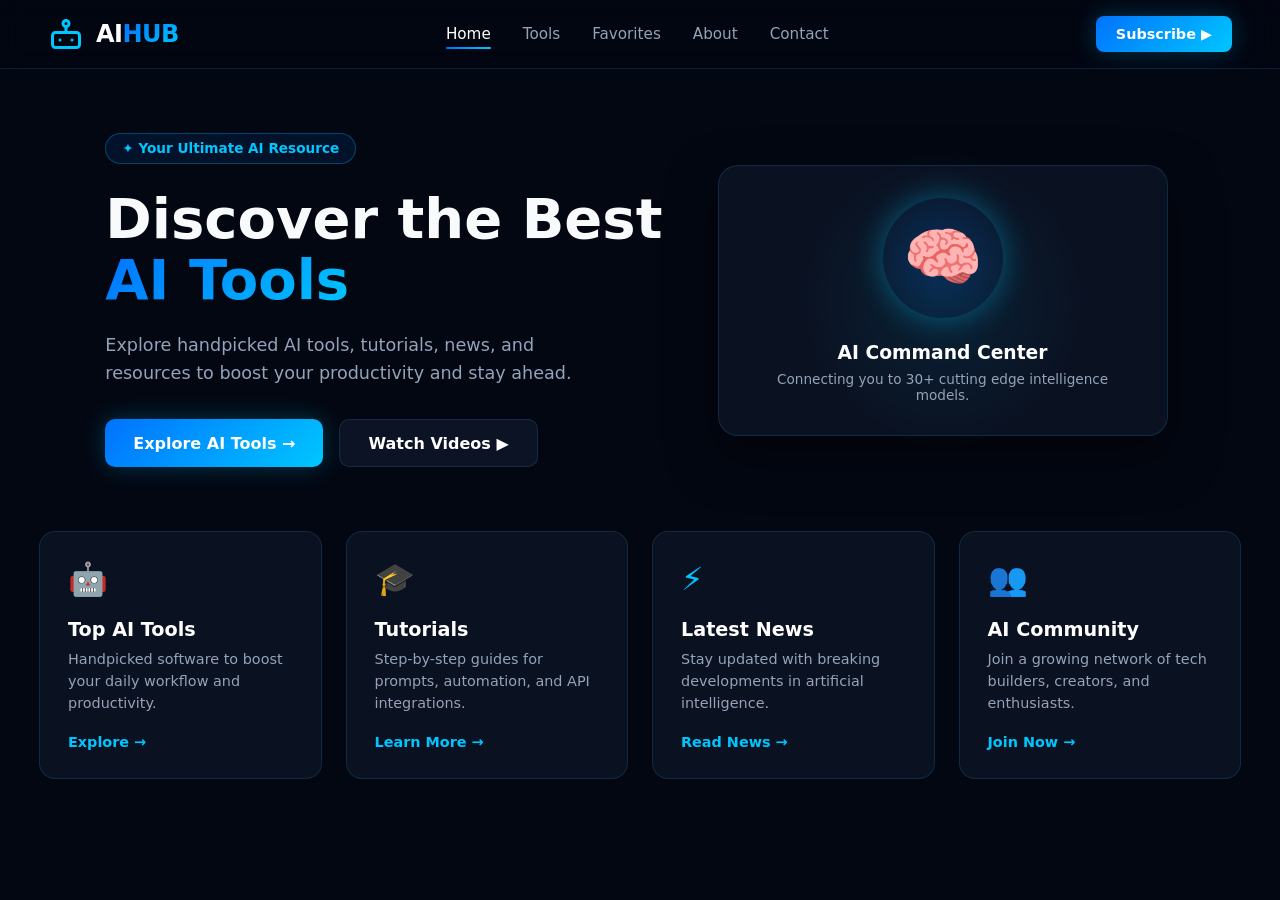
==== commit b6b5578d: "Update index.html" ====
--- a/index.html
+++ b/index.html
@@ -1,182 +1,105 @@
 <!DOCTYPE html>
 <html lang="en">
 <head>
-    <meta charset="UTF-8">
-    <meta name="viewport" content="width=device-width, initial-scale=1.0">
-    <title>AIHUB - Discover the Best AI Tools</title>
-
-    <link rel="stylesheet" href="style.css">
-    <link rel="stylesheet" href="https://cdnjs.cloudflare.com/ajax/libs/font-awesome/6.7.2/css/all.min.css">
+  <meta charset="UTF-8">
+  <meta name="viewport" content="width=device-width, initial-scale=1.0">
+  <title>AIHUB - Discover the Best AI Tools</title>
+  <link rel="stylesheet" href="style.css">
 </head>
-
 <body>
 
-<!-- Navigation -->
-<nav class="navbar">
+  <!-- Navigation Bar -->
+  <header>
+    <a href="index.html" class="logo-container">
+      <!-- Neon Robot SVG Logo -->
+      <svg width="36" height="36" viewBox="0 0 24 24" fill="none" stroke="#00c6ff" stroke-width="2" stroke-linecap="round" stroke-linejoin="round">
+        <rect x="3" y="11" width="18" height="10" rx="2"></rect>
+        <circle cx="12" cy="5" r="2"></circle>
+        <path d="M12 7v4"></path>
+        <line x1="8" y1="16" x2="8" y2="16"></line>
+        <line x1="16" y1="16" x2="16" y2="16"></line>
+      </svg>
+      <div class="logo-text">AI<span>HUB</span></div>
+    </a>
 
-    <div class="logo">
-        <img src="images/logo.png" alt="AIHUB Logo">
-        <span>AIHUB</span>
+    <nav>
+      <a href="index.html" class="active">Home</a>
+      <a href="tools.html">Tools</a>
+      <a href="favorites.html">Favorites</a>
+      <a href="about.html">About</a>
+      <a href="contact.html">Contact</a>
+    </nav>
+
+    <a href="contact.html" class="btn-subscribe">
+      Subscribe ▶
+    </a>
+  </header>
+
+  <!-- Hero Section -->
+  <section class="hero">
+    <div class="hero-content">
+      <div class="pill-badge">
+        ✦ Your Ultimate AI Resource
+      </div>
+      <h1 class="hero-title">
+        Discover the Best <br>
+        <span class="gradient-text">AI Tools</span>
+      </h1>
+      <p class="hero-desc">
+        Explore handpicked AI tools, tutorials, news, and resources to boost your productivity and stay ahead.
+      </p>
+
+      <div class="hero-actions">
+        <a href="tools.html" class="btn-primary">
+          Explore AI Tools →
+        </a>
+        <a href="about.html" class="btn-secondary">
+          Watch Videos ▶
+        </a>
+      </div>
     </div>
 
-    <div class="menu">
-        <a href="index.html">Home</a>
-        <a href="tools.html">Tools</a>
-        <a href="about.html">About</a>
-        <a href="contact.html">Contact</a>
+    <!-- Futuristic Brain/Robot Visual Box -->
+    <div class="hero-visual">
+      <div class="visual-glow"></div>
+      <div class="visual-container">
+        <div class="ai-brain-icon">🧠</div>
+        <h3 style="color:#fff; margin-bottom: 0.5rem;">AI Command Center</h3>
+        <p style="color: var(--text-muted); font-size: 0.85rem;">Connecting you to 30+ cutting edge intelligence models.</p>
+      </div>
+    </div>
+  </section>
+
+  <!-- Bottom Feature Nav Cards -->
+  <section class="features-container">
+    <div class="feature-card">
+      <div class="feature-icon">🤖</div>
+      <h3 class="feature-title">Top AI Tools</h3>
+      <p class="feature-desc">Handpicked software to boost your daily workflow and productivity.</p>
+      <a href="tools.html" class="feature-link">Explore →</a>
     </div>
 
-    <button id="themeToggle" class="theme-btn">🌙</button>
-
-</nav>
-
-<!-- Hero -->
-<header class="hero">
-
-    <h1>Discover the Future of AI</h1>
-
-    <p>
-        Explore the best AI tools for writing, coding, design,
-        video creation, productivity, and much more.
-    </p>
-
-    <a href="tools.html" class="btn">
-        Explore AI Tools
-    </a>
-
-</header>
-
-<!-- Statistics -->
-<section class="stats">
-
-    <div class="stat">
-        <h2>100+</h2>
-        <p>AI Tools</p>
+    <div class="feature-card">
+      <div class="feature-icon">🎓</div>
+      <h3 class="feature-title">Tutorials</h3>
+      <p class="feature-desc">Step-by-step guides for prompts, automation, and API integrations.</p>
+      <a href="about.html" class="feature-link">Learn More →</a>
     </div>
 
-    <div class="stat">
-        <h2>50+</h2>
-        <p>Tutorials</p>
+    <div class="feature-card">
+      <div class="feature-icon">⚡</div>
+      <h3 class="feature-title">Latest News</h3>
+      <p class="feature-desc">Stay updated with breaking developments in artificial intelligence.</p>
+      <a href="about.html" class="feature-link">Read News →</a>
     </div>
 
-    <div class="stat">
-        <h2>10K+</h2>
-        <p>Visitors Goal</p>
+    <div class="feature-card">
+      <div class="feature-icon">👥</div>
+      <h3 class="feature-title">AI Community</h3>
+      <p class="feature-desc">Join a growing network of tech builders, creators, and enthusiasts.</p>
+      <a href="contact.html" class="feature-link">Join Now →</a>
     </div>
-
-</section>
-
-
-
-<!-- Featured Tool -->
-<section class="featured">
-
-    <h2>🏆 Featured Tool of the Week</h2>
-
-    <div class="tool-card" data-category="chat">
-
-        <i class="fas fa-robot"></i>
-
-        <h3>ChatGPT</h3>
-
-        <div class="rating">
-            ⭐⭐⭐⭐⭐ <span>4.9/5</span>
-        </div>
-
-        <p>
-            ChatGPT helps you write, learn, code, brainstorm,
-            translate, and solve problems faster.
-        </p>
-
-        <a href="https://chatgpt.com"
-           target="_blank"
-           class="btn">
-            Try ChatGPT
-        </a>
-
-    </div>
-
-</section>
-
-<!-- Popular Tools -->
-<section class="featured">
-
-    <h2>⭐ Popular AI Tools</h2>
-
-    <div class="tools-grid">
-
-        <div class="tool-card" data-category="chat">
-
-            <i class="fas fa-robot"></i>
-
-            <h3>ChatGPT</h3>
-
-            <div class="rating">
-                ⭐⭐⭐⭐⭐ <span>4.9/5</span>
-            </div>
-
-            <p>AI assistant for writing, coding and learning.</p>
-
-            <a href="https://chatgpt.com"
-               target="_blank"
-               class="btn">
-               Open
-            </a>
-
-        </div>
-
-        <div class="tool-card" data-category="image">
-
-            <i class="fas fa-palette"></i>
-
-            <h3>Canva AI</h3>
-
-            <div class="rating">
-                ⭐⭐⭐⭐⭐ <span>4.8/5</span>
-            </div>
-
-            <p>Create graphics, presentations and social media designs.</p>
-
-            <a href="https://www.canva.com"
-               target="_blank"
-               class="btn">
-               Open
-            </a>
-
-        </div>
-
-        <div class="tool-card" data-category="video">
-
-            <i class="fas fa-video"></i>
-
-            <h3>Runway</h3>
-
-            <div class="rating">
-                ⭐⭐⭐⭐☆ <span>4.7/5</span>
-            </div>
-
-            <p>Create and edit AI-powered videos.</p>
-
-            <a href="https://runwayml.com"
-               target="_blank"
-               class="btn">
-               Open
-            </a>
-
-        </div>
-
-    </div>
-
-</section>
-
-<!-- Footer -->
-<footer>
-
-    <p>© 2026 AIHUB. All Rights Reserved.</p>
-
-</footer>
-
-<script src="script.js"></script>
+  </section>
 
 </body>
-              </html>
+</html>
--- a/style.css
+++ b/style.css
@@ -1,355 +1,308 @@
-/* ==========================
-   AIHUB v3 - Base Styles
-========================== */
+:root {
+  --bg-dark: #030712;
+  --card-bg: rgba(15, 23, 42, 0.65);
+  --card-border: rgba(56, 189, 248, 0.15);
+  --card-hover-border: rgba(56, 189, 248, 0.4);
+  --text-primary: #f8fafc;
+  --text-muted: #94a3b8;
+  --accent-blue: #0072ff;
+  --accent-cyan: #00c6ff;
+  --gradient-primary: linear-gradient(135deg, #0072ff 0%, #00c6ff 100%);
+  --glow-shadow: 0 0 25px rgba(0, 198, 255, 0.25);
+}
 
 * {
-    margin: 0;
-    padding: 0;
-    box-sizing: border-box;
-}
-
-:root {
-    --bg: #0f172a;
-    --card: #1e293b;
-    --nav: #111827;
-    --text: #ffffff;
-    --text-light: #cbd5e1;
-    --primary: #3b82f6;
-    --primary-hover: #2563eb;
-    --border: #334155;
-    --gold: #facc15;
+  box-sizing: border-box;
+  margin: 0;
+  padding: 0;
+  font-family: system-ui, -apple-system, sans-serif;
 }
 
 body {
-    font-family: Arial, Helvetica, sans-serif;
-    background: var(--bg);
-    color: var(--text);
-    line-height: 1.6;
-}
-
-/* Light Theme */
-
-body.light-mode {
-    --bg: #f8fafc;
-    --card: #ffffff;
-    --nav: #ffffff;
-    --text: #111827;
-    --text-light: #475569;
-    --border: #d1d5db;
-}
-
-/* Navbar */
-
-.navbar {
-    position: sticky;
-    top: 0;
-    z-index: 1000;
-
-    display: flex;
-    justify-content: space-between;
-    align-items: center;
-
-    padding: 16px 8%;
-    background: var(--nav);
-    border-bottom: 1px solid var(--border);
-}
-
-.logo {
-    display: flex;
-    align-items: center;
-    gap: 10px;
-
-    font-size: 28px;
-    font-weight: bold;
-    color: var(--primary);
-}
-
-.logo img {
-    width: 45px;
-    height: 45px;
-    border-radius: 50%;
-}
-
-.menu {
-    display: flex;
-    gap: 20px;
-}
-
-.menu a {
-    text-decoration: none;
-    color: var(--text);
-    font-weight: bold;
-    transition: .3s;
-}
-
-.menu a:hover {
-    color: var(--primary);
-}
-
-.theme-btn {
-    background: var(--primary);
-    color: white;
-    border: none;
-    border-radius: 10px;
-    padding: 10px 15px;
-    cursor: pointer;
-}
-/* ==========================
-   Hero Section
-========================== */
-
+  background-color: var(--bg-dark);
+  color: var(--text-primary);
+  min-height: 100vh;
+  display: flex;
+  flex-direction: column;
+}
+
+/* --- Header & Nav --- */
+header {
+  background: rgba(3, 7, 18, 0.85);
+  backdrop-filter: blur(12px);
+  border-bottom: 1px solid var(--card-border);
+  padding: 1rem 3rem;
+  display: flex;
+  justify-content: space-between;
+  align-items: center;
+  position: sticky;
+  top: 0;
+  z-index: 100;
+}
+
+.logo-container {
+  display: flex;
+  align-items: center;
+  gap: 0.75rem;
+  text-decoration: none;
+}
+
+.logo-text {
+  font-size: 1.5rem;
+  font-weight: 800;
+  letter-spacing: -0.5px;
+  color: #fff;
+}
+
+.logo-text span {
+  background: var(--gradient-primary);
+  -webkit-background-clip: text;
+  -webkit-text-fill-color: transparent;
+}
+
+nav {
+  display: flex;
+  align-items: center;
+  gap: 2rem;
+}
+
+nav a {
+  color: var(--text-muted);
+  text-decoration: none;
+  font-weight: 500;
+  font-size: 0.95rem;
+  transition: color 0.2s;
+  position: relative;
+}
+
+nav a:hover, nav a.active {
+  color: #fff;
+}
+
+nav a.active::after {
+  content: '';
+  position: absolute;
+  bottom: -6px;
+  left: 0;
+  width: 100%;
+  height: 2px;
+  background: var(--gradient-primary);
+  border-radius: 2px;
+}
+
+.btn-subscribe {
+  background: var(--gradient-primary);
+  color: #fff;
+  border: none;
+  padding: 0.6rem 1.25rem;
+  border-radius: 8px;
+  font-weight: 600;
+  font-size: 0.9rem;
+  cursor: pointer;
+  box-shadow: var(--glow-shadow);
+  display: flex;
+  align-items: center;
+  gap: 0.5rem;
+  text-decoration: none;
+}
+
+/* --- Hero Section --- */
 .hero {
-    text-align: center;
-    padding: 90px 20px;
-    background: linear-gradient(135deg, #111827, #1d4ed8);
-}
-
-.hero h1 {
-    font-size: 48px;
-    margin-bottom: 20px;
-}
-
-.hero p {
-    max-width: 700px;
-    margin: auto;
-    color: var(--text-light);
-    font-size: 20px;
-}
-
-.btn {
-    display: inline-block;
-    margin-top: 30px;
-    padding: 14px 28px;
-    background: var(--primary);
-    color: white;
-    text-decoration: none;
-    border-radius: 12px;
-    font-weight: bold;
-    transition: .3s;
-}
-
-.btn:hover {
-    background: var(--primary-hover);
-    transform: translateY(-3px);
-}
-
-/* ==========================
-   Statistics
-========================== */
-
-.stats {
-    display: flex;
-    justify-content: center;
-    flex-wrap: wrap;
-    gap: 25px;
-    padding: 60px 20px;
-}
-
-.stat {
-    width: 200px;
-    background: var(--card);
-    border: 1px solid var(--border);
-    border-radius: 15px;
-    padding: 25px;
-    text-align: center;
-}
-
-.stat h2 {
-    color: var(--primary);
-    font-size: 38px;
-}
-
-.stat p {
-    color: var(--text-light);
-}
-
-/* ==========================
-   Categories
-========================== */
-
-.categories {
-    text-align: center;
-    padding: 50px 20px;
-}
-
-.category-buttons {
-    display: flex;
-    justify-content: center;
-    flex-wrap: wrap;
-    gap: 15px;
-    margin-top: 25px;
-}
-
-.category-btn {
-    background: var(--primary);
-    color: white;
-    border: none;
-    border-radius: 30px;
-    padding: 12px 22px;
-    cursor: pointer;
-    transition: .3s;
-}
-
-.category-btn:hover,
-.category-btn.active {
-    background: var(--primary-hover);
-   }
-/* ==========================
-   Featured Section & Tool Cards
-========================== */
-
-.featured {
-    padding: 60px 20px;
-    text-align: center;
-}
-
-.tools-grid {
-    display: grid;
-    grid-template-columns: repeat(auto-fit, minmax(280px, 1fr));
-    gap: 25px;
-    max-width: 1200px;
-    margin: 40px auto;
-}
-
-.tool-card {
-    background: var(--card);
-    border: 1px solid var(--border);
-    border-radius: 18px;
-    padding: 25px;
-    text-align: center;
-    transition: all .3s ease;
-}
-
-.tool-card:hover {
-    transform: translateY(-8px);
-    box-shadow: 0 15px 35px rgba(59,130,246,.25);
-}
-
-.tool-card i {
-    font-size: 48px;
-    color: var(--primary);
-    margin-bottom: 15px;
-}
-
-.tool-card h3 {
-    margin-bottom: 10px;
-}
-
-.tool-card p {
-    color: var(--text-light);
-    margin-bottom: 15px;
-}
-
-.rating {
-    color: var(--gold);
-    font-weight: bold;
-    margin: 10px 0;
-}
-
-.rating span {
-    color: var(--text-light);
-    font-size: 14px;
-}
-
-.favorite-btn {
-    width: 100%;
-    padding: 10px;
-    margin: 12px 0;
-    border: none;
-    border-radius: 10px;
-    background: #334155;
-    color: white;
-    cursor: pointer;
-    transition: .3s;
-}
-
-.favorite-btn:hover {
-    background: #ef4444;
-}
-
-.badge {
-    display: inline-block;
-    padding: 6px 12px;
-    border-radius: 20px;
-    background: var(--gold);
-    color: #111;
-    font-size: 12px;
-    font-weight: bold;
-    margin-bottom: 10px;
-}
-
-/* ==========================
-   Footer
-========================== */
-
-footer {
-    text-align: center;
-    padding: 30px;
-    border-top: 1px solid var(--border);
-    color: var(--text-light);
-}
-
-/* ==========================
-   Mobile
-========================== */
-
-@media (max-width: 768px) {
-
-    .navbar {
-        flex-direction: column;
-        gap: 15px;
-    }
-
-    .menu {
-        flex-wrap: wrap;
-        justify-content: center;
-    }
-
-    .hero h1 {
-        font-size: 34px;
-    }
-
-    .hero p {
-        font-size: 18px;
-    }
-
-    .theme-btn {
-        width: 100%;
-        max-width: 180px;
-    }
-   }
-/* ==========================
-   Search Bar
-========================== */
-
-#search {
-    width: 90%;
-    max-width: 600px;
-    padding: 15px;
-    margin: 25px auto;
-    display: block;
-    border: 1px solid var(--border);
-    border-radius: 12px;
-    background: var(--card);
-    color: var(--text);
-    font-size: 16px;
-}
-
-#search::placeholder {
-    color: var(--text-light);
-}
-
-/* Smooth scrolling */
-
-html {
-    scroll-behavior: smooth;
-}
-
-/* Better focus */
-
-button:focus,
-a:focus,
-input:focus {
-    outline: 2px solid var(--primary);
-    outline-offset: 2px;
-}
+  max-width: 1250px;
+  margin: 0 auto;
+  padding: 4rem 1.5rem 2rem 1.5rem;
+  display: grid;
+  grid-template-columns: 1.2fr 1fr;
+  gap: 3rem;
+  align-items: center;
+}
+
+.pill-badge {
+  display: inline-flex;
+  align-items: center;
+  gap: 0.5rem;
+  background: rgba(0, 114, 255, 0.1);
+  border: 1px solid rgba(0, 198, 255, 0.3);
+  color: var(--accent-cyan);
+  padding: 0.4rem 1rem;
+  border-radius: 50px;
+  font-size: 0.85rem;
+  font-weight: 600;
+  margin-bottom: 1.5rem;
+}
+
+.hero-title {
+  font-size: 3.5rem;
+  font-weight: 800;
+  line-height: 1.1;
+  margin-bottom: 1.25rem;
+}
+
+.hero-title .gradient-text {
+  background: var(--gradient-primary);
+  -webkit-background-clip: text;
+  -webkit-text-fill-color: transparent;
+}
+
+.hero-desc {
+  color: var(--text-muted);
+  font-size: 1.1rem;
+  line-height: 1.6;
+  margin-bottom: 2rem;
+  max-width: 500px;
+}
+
+.hero-actions {
+  display: flex;
+  gap: 1rem;
+  flex-wrap: wrap;
+}
+
+.btn-primary {
+  background: var(--gradient-primary);
+  color: #fff;
+  padding: 0.85rem 1.75rem;
+  border-radius: 10px;
+  font-weight: 600;
+  text-decoration: none;
+  box-shadow: var(--glow-shadow);
+  display: inline-flex;
+  align-items: center;
+  gap: 0.5rem;
+  transition: transform 0.2s;
+}
+
+.btn-primary:hover {
+  transform: translateY(-2px);
+}
+
+.btn-secondary {
+  background: rgba(15, 23, 42, 0.8);
+  border: 1px solid var(--card-border);
+  color: #fff;
+  padding: 0.85rem 1.75rem;
+  border-radius: 10px;
+  font-weight: 600;
+  text-decoration: none;
+  display: inline-flex;
+  align-items: center;
+  gap: 0.5rem;
+  transition: border-color 0.2s;
+}
+
+.btn-secondary:hover {
+  border-color: var(--accent-cyan);
+}
+
+/* Hero Visual Graphics Box */
+.hero-visual {
+  position: relative;
+  display: flex;
+  justify-content: center;
+  align-items: center;
+}
+
+.visual-glow {
+  position: absolute;
+  width: 300px;
+  height: 300px;
+  background: radial-gradient(circle, rgba(0, 198, 255, 0.25) 0%, rgba(3, 7, 18, 0) 70%);
+  z-index: 1;
+}
+
+.visual-container {
+  position: relative;
+  z-index: 2;
+  background: var(--card-bg);
+  border: 1px solid var(--card-border);
+  border-radius: 20px;
+  padding: 2rem;
+  width: 100%;
+  max-width: 450px;
+  text-align: center;
+  box-shadow: 0 20px 50px rgba(0,0,0,0.5);
+}
+
+.ai-brain-icon {
+  width: 120px;
+  height: 120px;
+  margin: 0 auto 1.5rem auto;
+  background: radial-gradient(circle, rgba(0, 114, 255, 0.2), transparent);
+  border-radius: 50%;
+  display: flex;
+  align-items: center;
+  justify-content: center;
+  font-size: 4rem;
+  box-shadow: 0 0 30px rgba(0, 198, 255, 0.4);
+}
+
+/* --- Features Section Grid --- */
+.features-container {
+  max-width: 1250px;
+  margin: 2rem auto 4rem auto;
+  padding: 0 1.5rem;
+  display: grid;
+  grid-template-columns: repeat(auto-fit, minmax(260px, 1fr));
+  gap: 1.5rem;
+}
+
+.feature-card {
+  background: var(--card-bg);
+  border: 1px solid var(--card-border);
+  border-radius: 16px;
+  padding: 1.75rem;
+  transition: all 0.25s ease;
+  display: flex;
+  flex-direction: column;
+}
+
+.feature-card:hover {
+  border-color: var(--card-hover-border);
+  transform: translateY(-4px);
+  box-shadow: 0 10px 30px rgba(0,0,0,0.4);
+}
+
+.feature-icon {
+  font-size: 2rem;
+  margin-bottom: 1.25rem;
+  color: var(--accent-cyan);
+}
+
+.feature-title {
+  font-size: 1.2rem;
+  font-weight: 700;
+  margin-bottom: 0.5rem;
+  color: #fff;
+}
+
+.feature-desc {
+  color: var(--text-muted);
+  font-size: 0.9rem;
+  line-height: 1.5;
+  margin-bottom: 1.25rem;
+  flex-grow: 1;
+}
+
+.feature-link {
+  color: var(--accent-cyan);
+  text-decoration: none;
+  font-weight: 600;
+  font-size: 0.9rem;
+  display: inline-flex;
+  align-items: center;
+  gap: 0.4rem;
+}
+
+.feature-link:hover {
+  text-decoration: underline;
+}
+
+/* Mobile Responsive */
+@media (max-width: 900px) {
+  header { padding: 1rem 1.5rem; }
+  .hero { grid-template-columns: 1fr; text-align: center; gap: 2rem; }
+  .hero-desc { margin: 0 auto 2rem auto; }
+  .hero-actions { justify-content: center; }
+  .hero-title { font-size: 2.5rem; }
+  }
+  
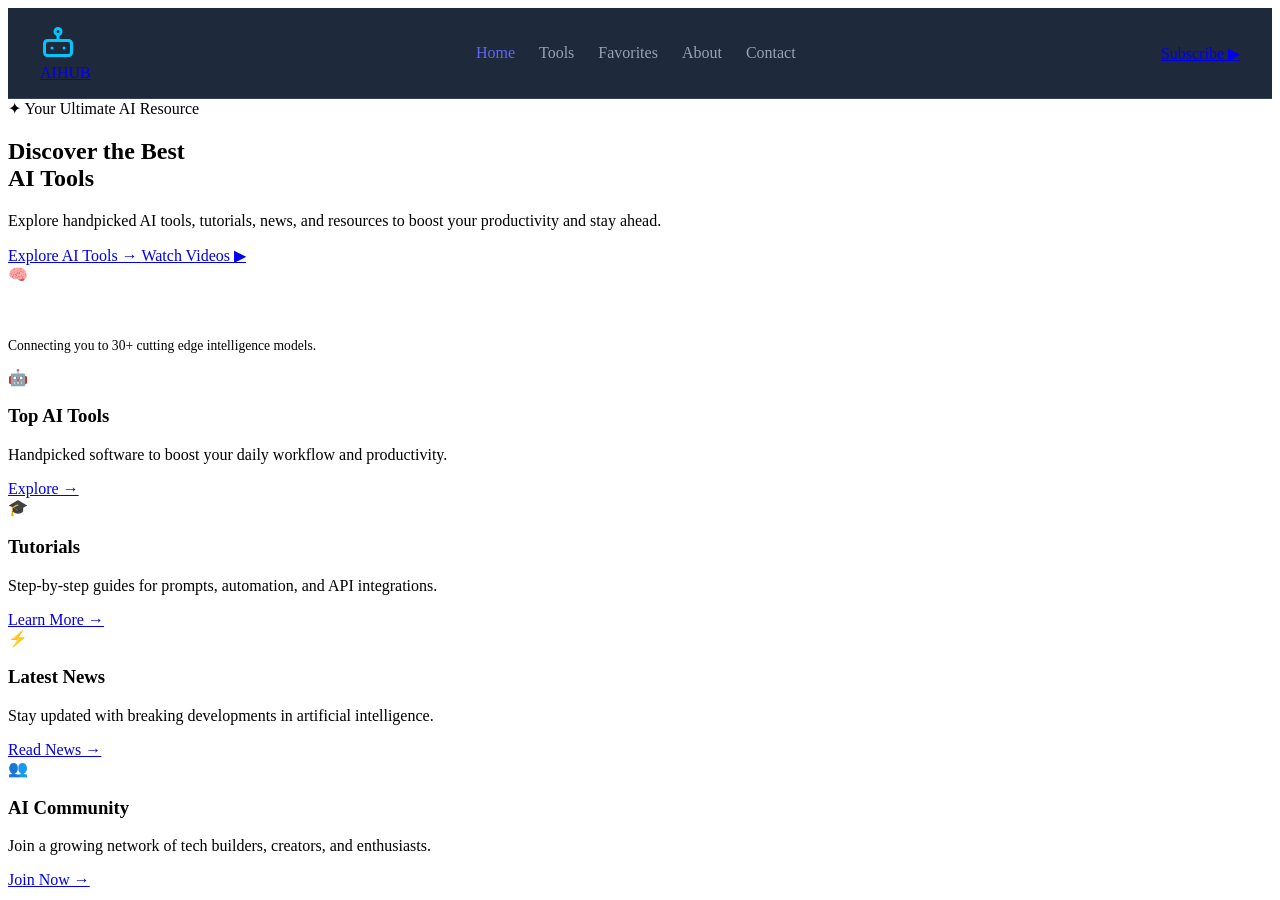
==== commit 41923eeb: "Add meta tags and favicon to index.html; inline SVG logo already used" ====
--- a/index.html
+++ b/index.html
@@ -4,6 +4,12 @@
   <meta charset="UTF-8">
   <meta name="viewport" content="width=device-width, initial-scale=1.0">
   <title>AIHUB - Discover the Best AI Tools</title>
+  <meta name="description" content="AIHUB — handpicked AI tools, tutorials, and resources to boost productivity and stay ahead.">
+  <meta property="og:title" content="AIHUB - Discover the Best AI Tools">
+  <meta property="og:description" content="Handpicked AI tools, tutorials, news, and resources.">
+  <meta property="og:type" content="website">
+  <meta name="twitter:card" content="summary_large_image">
+  <link rel="icon" href="images/chatgpt.png">
   <link rel="stylesheet" href="style.css">
 </head>
 <body>
@@ -12,7 +18,7 @@
   <header>
     <a href="index.html" class="logo-container">
       <!-- Neon Robot SVG Logo -->
-      <svg width="36" height="36" viewBox="0 0 24 24" fill="none" stroke="#00c6ff" stroke-width="2" stroke-linecap="round" stroke-linejoin="round">
+      <svg width="36" height="36" viewBox="0 0 24 24" fill="none" stroke="#00c6ff" stroke-width="2" stroke-linecap="round" stroke-linejoin="round" aria-hidden="true">
         <rect x="3" y="11" width="18" height="10" rx="2"></rect>
         <circle cx="12" cy="5" r="2"></circle>
         <path d="M12 7v4"></path>
--- a/style.css
+++ b/style.css
@@ -1,308 +1,65 @@
+/* Appended shared page styles and utilities for pages that previously had inline CSS */
+
 :root {
-  --bg-dark: #030712;
-  --card-bg: rgba(15, 23, 42, 0.65);
-  --card-border: rgba(56, 189, 248, 0.15);
-  --card-hover-border: rgba(56, 189, 248, 0.4);
-  --text-primary: #f8fafc;
-  --text-muted: #94a3b8;
-  --accent-blue: #0072ff;
-  --accent-cyan: #00c6ff;
-  --gradient-primary: linear-gradient(135deg, #0072ff 0%, #00c6ff 100%);
-  --glow-shadow: 0 0 25px rgba(0, 198, 255, 0.25);
+  --page-bg: #0f172a;
+  --card-bg-alt: #1e293b;
+  --muted: #94a3b8;
+  --accent: #6366f1;
 }
 
-* {
-  box-sizing: border-box;
-  margin: 0;
-  padding: 0;
-  font-family: system-ui, -apple-system, sans-serif;
-}
-
-body {
-  background-color: var(--bg-dark);
-  color: var(--text-primary);
-  min-height: 100vh;
-  display: flex;
-  flex-direction: column;
-}
-
-/* --- Header & Nav --- */
-header {
-  background: rgba(3, 7, 18, 0.85);
-  backdrop-filter: blur(12px);
-  border-bottom: 1px solid var(--card-border);
-  padding: 1rem 3rem;
+/* Global header/nav used by tools/about/contact/favorites pages */
+header, .navbar, nav.navbar {
+  background: var(--card-bg-alt);
+  border-bottom: 1px solid rgba(51,65,85,1);
+  padding: 1rem 2rem;
   display: flex;
   justify-content: space-between;
   align-items: center;
-  position: sticky;
-  top: 0;
-  z-index: 100;
 }
 
-.logo-container {
+.navbar .logo, .logo {
   display: flex;
-  align-items: center;
   gap: 0.75rem;
-  text-decoration: none;
-}
-
-.logo-text {
-  font-size: 1.5rem;
-  font-weight: 800;
-  letter-spacing: -0.5px;
-  color: #fff;
-}
-
-.logo-text span {
-  background: var(--gradient-primary);
-  -webkit-background-clip: text;
-  -webkit-text-fill-color: transparent;
-}
-
-nav {
-  display: flex;
-  align-items: center;
-  gap: 2rem;
-}
-
-nav a {
-  color: var(--text-muted);
-  text-decoration: none;
-  font-weight: 500;
-  font-size: 0.95rem;
-  transition: color 0.2s;
-  position: relative;
-}
-
-nav a:hover, nav a.active {
-  color: #fff;
-}
-
-nav a.active::after {
-  content: '';
-  position: absolute;
-  bottom: -6px;
-  left: 0;
-  width: 100%;
-  height: 2px;
-  background: var(--gradient-primary);
-  border-radius: 2px;
-}
-
-.btn-subscribe {
-  background: var(--gradient-primary);
-  color: #fff;
-  border: none;
-  padding: 0.6rem 1.25rem;
-  border-radius: 8px;
-  font-weight: 600;
-  font-size: 0.9rem;
-  cursor: pointer;
-  box-shadow: var(--glow-shadow);
-  display: flex;
-  align-items: center;
-  gap: 0.5rem;
-  text-decoration: none;
-}
-
-/* --- Hero Section --- */
-.hero {
-  max-width: 1250px;
-  margin: 0 auto;
-  padding: 4rem 1.5rem 2rem 1.5rem;
-  display: grid;
-  grid-template-columns: 1.2fr 1fr;
-  gap: 3rem;
   align-items: center;
 }
 
-.pill-badge {
-  display: inline-flex;
-  align-items: center;
-  gap: 0.5rem;
-  background: rgba(0, 114, 255, 0.1);
-  border: 1px solid rgba(0, 198, 255, 0.3);
-  color: var(--accent-cyan);
-  padding: 0.4rem 1rem;
-  border-radius: 50px;
-  font-size: 0.85rem;
-  font-weight: 600;
-  margin-bottom: 1.5rem;
+.menu a, header nav a {
+  color: var(--muted);
+  text-decoration: none;
+  margin-left: 1.25rem;
+  font-weight: 500;
 }
 
-.hero-title {
-  font-size: 3.5rem;
-  font-weight: 800;
-  line-height: 1.1;
-  margin-bottom: 1.25rem;
+.menu a:hover, header nav a:hover, .menu a.active, header nav a.active {
+  color: var(--accent);
 }
 
-.hero-title .gradient-text {
-  background: var(--gradient-primary);
-  -webkit-background-clip: text;
-  -webkit-text-fill-color: transparent;
+.container { max-width: 1200px; margin: 2rem auto; padding: 0 1rem; }
+
+.grid { display: grid; grid-template-columns: repeat(auto-fill,minmax(280px,1fr)); gap: 1.5rem; }
+.card { background: var(--card-bg-alt); border: 1px solid rgba(51,65,85,1); border-radius: 12px; padding: 1.5rem; display:flex; flex-direction:column; }
+.card-title { font-size:1.1rem; font-weight:600; }
+.card-desc { color: var(--muted); font-size: 0.95rem; margin-top:0.5rem; }
+
+.controls { display:flex; gap:1rem; align-items:center; margin-bottom:1.5rem; }
+.search-bar { flex:1; min-width:220px; padding:0.6rem 0.9rem; border-radius:8px; border:1px solid rgba(51,65,85,1); background:var(--card-bg-alt); color: #f8fafc; }
+.category-select { padding:0.6rem 0.9rem; border-radius:8px; border:1px solid rgba(51,65,85,1); background:var(--card-bg-alt); color:#f8fafc; }
+
+.badge { font-size:0.75rem; padding:0.25rem 0.5rem; border-radius:6px; font-weight:600; text-transform:uppercase; }
+.badge-free { background: #059669; color:#fff; }
+.badge-freemium { background:#d97706; color:#fff; }
+.badge-paid { background:#dc2626; color:#fff; }
+
+.card-footer { display:flex; justify-content:space-between; align-items:center; margin-top:1rem; padding-top:0.75rem; border-top:1px solid rgba(51,65,85,1); }
+.fav-btn { background:none; border:none; cursor:pointer; font-size:1.25rem; color: var(--muted); }
+.fav-btn.active { color: #ef4444; }
+
+/* Focus styles and accessibility */
+:focus { outline: none; }
+:focus-visible { outline: 3px solid rgba(99,102,241,0.25); outline-offset: 2px; }
+
+/* Responsive tweaks */
+@media (max-width:900px) {
+  .container { padding: 0 1rem; }
+  .grid { grid-template-columns: 1fr; }
 }
-
-.hero-desc {
-  color: var(--text-muted);
-  font-size: 1.1rem;
-  line-height: 1.6;
-  margin-bottom: 2rem;
-  max-width: 500px;
-}
-
-.hero-actions {
-  display: flex;
-  gap: 1rem;
-  flex-wrap: wrap;
-}
-
-.btn-primary {
-  background: var(--gradient-primary);
-  color: #fff;
-  padding: 0.85rem 1.75rem;
-  border-radius: 10px;
-  font-weight: 600;
-  text-decoration: none;
-  box-shadow: var(--glow-shadow);
-  display: inline-flex;
-  align-items: center;
-  gap: 0.5rem;
-  transition: transform 0.2s;
-}
-
-.btn-primary:hover {
-  transform: translateY(-2px);
-}
-
-.btn-secondary {
-  background: rgba(15, 23, 42, 0.8);
-  border: 1px solid var(--card-border);
-  color: #fff;
-  padding: 0.85rem 1.75rem;
-  border-radius: 10px;
-  font-weight: 600;
-  text-decoration: none;
-  display: inline-flex;
-  align-items: center;
-  gap: 0.5rem;
-  transition: border-color 0.2s;
-}
-
-.btn-secondary:hover {
-  border-color: var(--accent-cyan);
-}
-
-/* Hero Visual Graphics Box */
-.hero-visual {
-  position: relative;
-  display: flex;
-  justify-content: center;
-  align-items: center;
-}
-
-.visual-glow {
-  position: absolute;
-  width: 300px;
-  height: 300px;
-  background: radial-gradient(circle, rgba(0, 198, 255, 0.25) 0%, rgba(3, 7, 18, 0) 70%);
-  z-index: 1;
-}
-
-.visual-container {
-  position: relative;
-  z-index: 2;
-  background: var(--card-bg);
-  border: 1px solid var(--card-border);
-  border-radius: 20px;
-  padding: 2rem;
-  width: 100%;
-  max-width: 450px;
-  text-align: center;
-  box-shadow: 0 20px 50px rgba(0,0,0,0.5);
-}
-
-.ai-brain-icon {
-  width: 120px;
-  height: 120px;
-  margin: 0 auto 1.5rem auto;
-  background: radial-gradient(circle, rgba(0, 114, 255, 0.2), transparent);
-  border-radius: 50%;
-  display: flex;
-  align-items: center;
-  justify-content: center;
-  font-size: 4rem;
-  box-shadow: 0 0 30px rgba(0, 198, 255, 0.4);
-}
-
-/* --- Features Section Grid --- */
-.features-container {
-  max-width: 1250px;
-  margin: 2rem auto 4rem auto;
-  padding: 0 1.5rem;
-  display: grid;
-  grid-template-columns: repeat(auto-fit, minmax(260px, 1fr));
-  gap: 1.5rem;
-}
-
-.feature-card {
-  background: var(--card-bg);
-  border: 1px solid var(--card-border);
-  border-radius: 16px;
-  padding: 1.75rem;
-  transition: all 0.25s ease;
-  display: flex;
-  flex-direction: column;
-}
-
-.feature-card:hover {
-  border-color: var(--card-hover-border);
-  transform: translateY(-4px);
-  box-shadow: 0 10px 30px rgba(0,0,0,0.4);
-}
-
-.feature-icon {
-  font-size: 2rem;
-  margin-bottom: 1.25rem;
-  color: var(--accent-cyan);
-}
-
-.feature-title {
-  font-size: 1.2rem;
-  font-weight: 700;
-  margin-bottom: 0.5rem;
-  color: #fff;
-}
-
-.feature-desc {
-  color: var(--text-muted);
-  font-size: 0.9rem;
-  line-height: 1.5;
-  margin-bottom: 1.25rem;
-  flex-grow: 1;
-}
-
-.feature-link {
-  color: var(--accent-cyan);
-  text-decoration: none;
-  font-weight: 600;
-  font-size: 0.9rem;
-  display: inline-flex;
-  align-items: center;
-  gap: 0.4rem;
-}
-
-.feature-link:hover {
-  text-decoration: underline;
-}
-
-/* Mobile Responsive */
-@media (max-width: 900px) {
-  header { padding: 1rem 1.5rem; }
-  .hero { grid-template-columns: 1fr; text-align: center; gap: 2rem; }
-  .hero-desc { margin: 0 auto 2rem auto; }
-  .hero-actions { justify-content: center; }
-  .hero-title { font-size: 2.5rem; }
-  }
-  
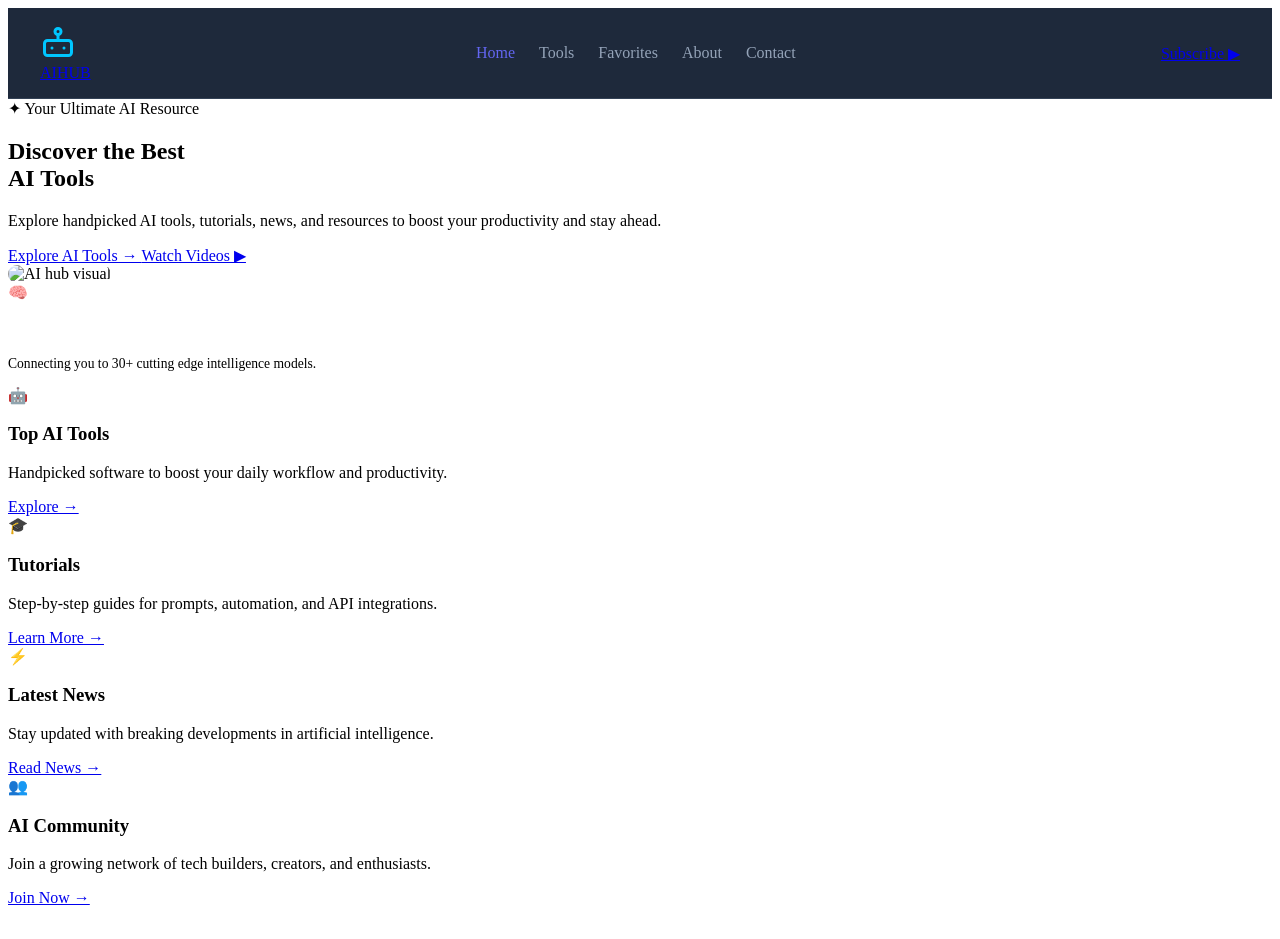
==== commit c2a6b626: "Add responsive hero image markup, preload hero, and inline SVG favicon to index.html (responsive ima" ====
--- a/index.html
+++ b/index.html
@@ -8,8 +8,12 @@
   <meta property="og:title" content="AIHUB - Discover the Best AI Tools">
   <meta property="og:description" content="Handpicked AI tools, tutorials, news, and resources.">
   <meta property="og:type" content="website">
+  <meta property="og:image" content="/images/chatgpt.png">
   <meta name="twitter:card" content="summary_large_image">
-  <link rel="icon" href="images/chatgpt.png">
+  <meta name="twitter:image" content="/images/chatgpt.png">
+  <!-- Inline SVG favicon data URI to avoid missing asset issues -->
+  <link rel="icon" href="data:image/svg+xml;utf8,<svg xmlns='http://www.w3.org/2000/svg' viewBox='0 0 100 100'><rect width='100' height='100' fill='%230f172a'/><circle cx='50' cy='40' r='20' fill='%2300c6ff'/><rect x='30' y='60' width='40' height='20' rx='4' fill='%2300c6ff'/></svg>">
+  <link rel="preload" as="image" href="/images/chatgpt.png">
   <link rel="stylesheet" href="style.css">
 </head>
 <body>
@@ -65,11 +69,15 @@
       </div>
     </div>
 
-    <!-- Futuristic Brain/Robot Visual Box -->
+    <!-- Futuristic Brain/Robot Visual Box (responsive image) -->
     <div class="hero-visual">
-      <div class="visual-glow"></div>
+      <picture>
+        <!-- If a WebP version is added later, upload /images/chatgpt.webp and update srcset -->
+        <source type="image/webp" srcset="/images/chatgpt.webp 1x, /images/chatgpt@2x.webp 2x">
+        <img src="/images/chatgpt.png" alt="AI hub visual" width="560" height="320" loading="lazy" style="width:100%;height:auto;border-radius:12px;object-fit:cover;">
+      </picture>
       <div class="visual-container">
-        <div class="ai-brain-icon">🧠</div>
+        <div class="ai-brain-icon" aria-hidden="true">🧠</div>
         <h3 style="color:#fff; margin-bottom: 0.5rem;">AI Command Center</h3>
         <p style="color: var(--text-muted); font-size: 0.85rem;">Connecting you to 30+ cutting edge intelligence models.</p>
       </div>
--- a/style.css
+++ b/style.css
@@ -4,6 +4,7 @@
   --page-bg: #0f172a;
   --card-bg-alt: #1e293b;
   --muted: #94a3b8;
+  --muted-strong: #cbd5e1;
   --accent: #6366f1;
 }
 
@@ -36,13 +37,13 @@
 
 .container { max-width: 1200px; margin: 2rem auto; padding: 0 1rem; }
 
-.grid { display: grid; grid-template-columns: repeat(auto-fill,minmax(280px,1fr)); gap: 1.5rem; }
+.grid { display: grid; grid-template-columns: repeat(auto-fill,minmax(280px,1fr)); gap: 1.5rem; padding-bottom: 1rem; }
 .card { background: var(--card-bg-alt); border: 1px solid rgba(51,65,85,1); border-radius: 12px; padding: 1.5rem; display:flex; flex-direction:column; }
-.card-title { font-size:1.1rem; font-weight:600; }
-.card-desc { color: var(--muted); font-size: 0.95rem; margin-top:0.5rem; }
+.card-title { font-size:1.15rem; font-weight:700; color: #e6eef8; }
+.card-desc { color: var(--muted-strong); font-size: 0.98rem; margin-top:0.75rem; line-height:1.5; }
 
 .controls { display:flex; gap:1rem; align-items:center; margin-bottom:1.5rem; }
-.search-bar { flex:1; min-width:220px; padding:0.6rem 0.9rem; border-radius:8px; border:1px solid rgba(51,65,85,1); background:var(--card-bg-alt); color: #f8fafc; }
+.search-bar { flex:1; min-width:220px; padding:0.8rem 0.9rem; border-radius:10px; border:1px solid rgba(51,65,85,1); background:var(--card-bg-alt); color: #f8fafc; }
 .category-select { padding:0.6rem 0.9rem; border-radius:8px; border:1px solid rgba(51,65,85,1); background:var(--card-bg-alt); color:#f8fafc; }
 
 .badge { font-size:0.75rem; padding:0.25rem 0.5rem; border-radius:6px; font-weight:600; text-transform:uppercase; }
@@ -54,6 +55,28 @@
 .fav-btn { background:none; border:none; cursor:pointer; font-size:1.25rem; color: var(--muted); }
 .fav-btn.active { color: #ef4444; }
 
+/* Skip link (visually hidden but accessible to keyboard users) */
+.skip-link {
+  position: absolute;
+  left: -9999px;
+  top: auto;
+  width: 1px;
+  height: 1px;
+  overflow: hidden;
+}
+.skip-link:focus {
+  position: absolute;
+  left: 1rem;
+  top: 1rem;
+  width: auto;
+  height: auto;
+  padding: 0.5rem 0.75rem;
+  background: #fff;
+  color: #0f172a;
+  border-radius: 6px;
+  z-index: 1000;
+}
+
 /* Focus styles and accessibility */
 :focus { outline: none; }
 :focus-visible { outline: 3px solid rgba(99,102,241,0.25); outline-offset: 2px; }
@@ -63,3 +86,47 @@
   .container { padding: 0 1rem; }
   .grid { grid-template-columns: 1fr; }
 }
+
+/* -----------------------------
+   Mobile responsive & usability fixes
+   ----------------------------- */
+
+/* Menu toggle button (hidden on desktop, shown on mobile) */
+.menu-toggle { display: none; background: none; border: none; font-size: 1.25rem; color: var(--muted); }
+
+@media (max-width: 900px) {
+  /* Hide the desktop nav and let JS toggle the mobile menu */
+  header nav.menu { display: none; flex-direction: column; gap: 0.5rem; }
+  .menu-toggle { display: inline-flex; align-items:center; justify-content:center; }
+  header { padding: 0.6rem 1rem; }
+  .logo-text { font-size: 1.05rem; }
+}
+
+/* Wrap controls so search and filter don't overflow on narrow screens */
+.controls { flex-wrap: wrap; }
+.search-bar { flex: 1 1 220px; min-width: 160px; }
+.category-select { flex: 0 0 160px; }
+
+@media (max-width: 480px) {
+  .category-select { min-width: 100%; width: 100%; }
+}
+
+/* Ensure page content doesn't sit under mobile OS navigation bars */
+body, .container { padding-bottom: calc(1.5rem + env(safe-area-inset-bottom)); }
+.site-footer { padding-bottom: env(safe-area-inset-bottom); }
+
+/* Increase touch target and visual affordance for favorite buttons */
+.fav-btn {
+  width: 44px;
+  height: 44px;
+  display: inline-flex;
+  align-items: center;
+  justify-content: center;
+  border-radius: 8px;
+  background: rgba(255,255,255,0.03);
+  font-size: 1.2rem;
+}
+.fav-btn.active { background: rgba(239,68,68,0.12); color: #ef4444; }
+
+/* Stronger focus-visible for keyboard users */
+button:focus-visible, a:focus-visible { outline: 3px solid rgba(99,102,241,0.28); outline-offset: 2px; }
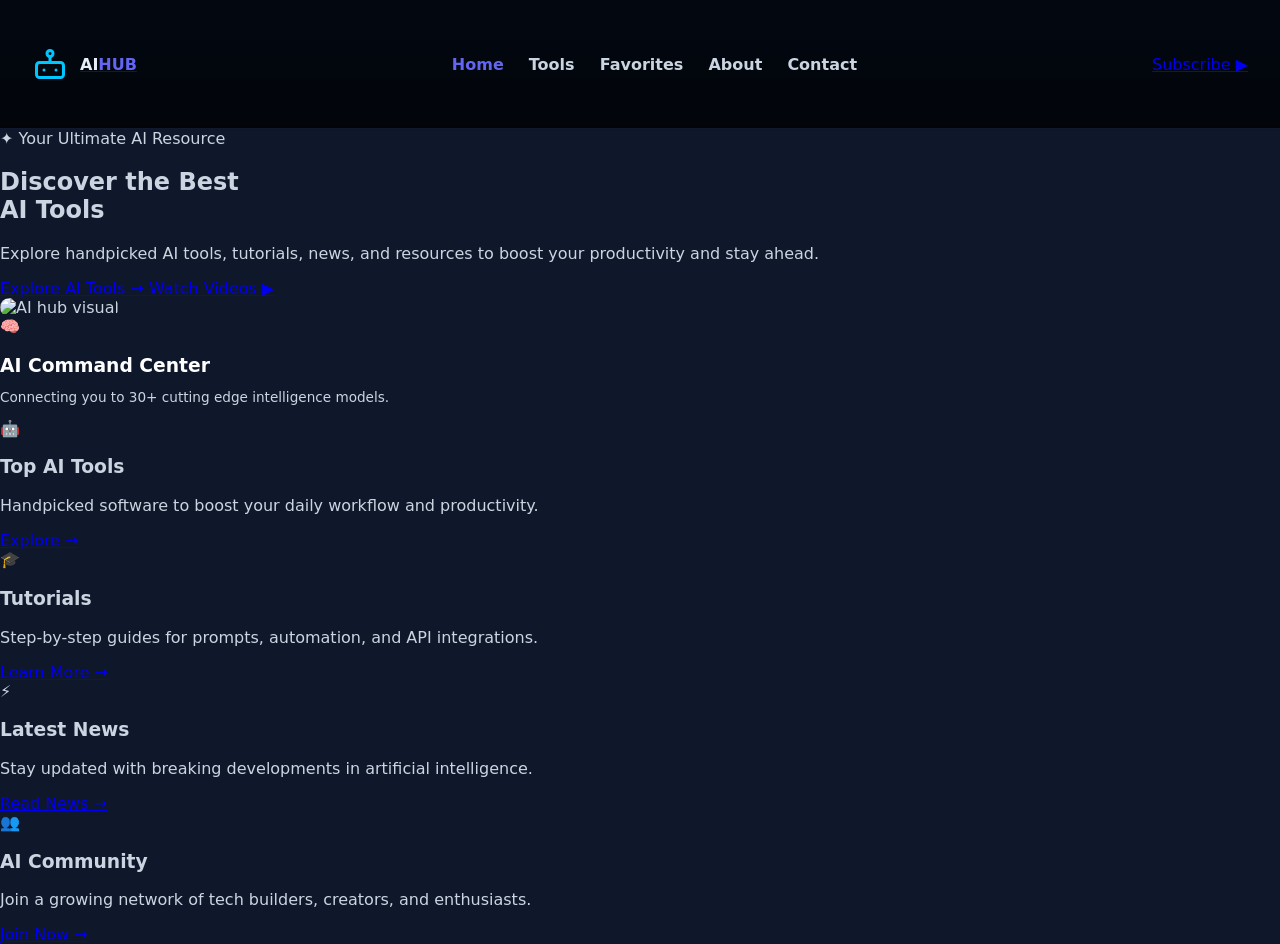
==== commit 71dcd1f0: "Fix root-relative asset paths in index.html (use relative paths to work on GitHub Pages subpath)" ====
--- a/index.html
+++ b/index.html
@@ -8,12 +8,12 @@
   <meta property="og:title" content="AIHUB - Discover the Best AI Tools">
   <meta property="og:description" content="Handpicked AI tools, tutorials, news, and resources.">
   <meta property="og:type" content="website">
-  <meta property="og:image" content="/images/chatgpt.png">
+  <meta property="og:image" content="images/chatgpt.png">
   <meta name="twitter:card" content="summary_large_image">
-  <meta name="twitter:image" content="/images/chatgpt.png">
+  <meta name="twitter:image" content="images/chatgpt.png">
   <!-- Inline SVG favicon data URI to avoid missing asset issues -->
   <link rel="icon" href="data:image/svg+xml;utf8,<svg xmlns='http://www.w3.org/2000/svg' viewBox='0 0 100 100'><rect width='100' height='100' fill='%230f172a'/><circle cx='50' cy='40' r='20' fill='%2300c6ff'/><rect x='30' y='60' width='40' height='20' rx='4' fill='%2300c6ff'/></svg>">
-  <link rel="preload" as="image" href="/images/chatgpt.png">
+  <link rel="preload" as="image" href="images/chatgpt.png">
   <link rel="stylesheet" href="style.css">
 </head>
 <body>
@@ -72,9 +72,9 @@
     <!-- Futuristic Brain/Robot Visual Box (responsive image) -->
     <div class="hero-visual">
       <picture>
-        <!-- If a WebP version is added later, upload /images/chatgpt.webp and update srcset -->
-        <source type="image/webp" srcset="/images/chatgpt.webp 1x, /images/chatgpt@2x.webp 2x">
-        <img src="/images/chatgpt.png" alt="AI hub visual" width="560" height="320" loading="lazy" style="width:100%;height:auto;border-radius:12px;object-fit:cover;">
+        <!-- If a WebP version is added later, upload images/chatgpt.webp and update srcset -->
+        <source type="image/webp" srcset="images/chatgpt.webp 1x, images/chatgpt@2x.webp 2x">
+        <img src="images/chatgpt.png" alt="AI hub visual" width="560" height="320" loading="lazy" style="width:100%;height:auto;border-radius:12px;object-fit:cover;">
       </picture>
       <div class="visual-container">
         <div class="ai-brain-icon" aria-hidden="true">🧠</div>
--- a/style.css
+++ b/style.css
@@ -8,9 +8,22 @@
   --accent: #6366f1;
 }
 
+/* Base typography and page background */
+html, body {
+  height: 100%;
+}
+body {
+  margin: 0;
+  background: var(--page-bg);
+  color: var(--muted-strong);
+  font-family: Inter, ui-sans-serif, system-ui, -apple-system, "Segoe UI", Roboto, "Helvetica Neue", Arial;
+  -webkit-font-smoothing: antialiased;
+  -moz-osx-font-smoothing: grayscale;
+}
+
 /* Global header/nav used by tools/about/contact/favorites pages */
 header, .navbar, nav.navbar {
-  background: var(--card-bg-alt);
+  /* header background handled in header-specific rules below */
   border-bottom: 1px solid rgba(51,65,85,1);
   padding: 1rem 2rem;
   display: flex;
@@ -18,17 +31,20 @@
   align-items: center;
 }
 
-.navbar .logo, .logo {
+.navbar .logo, .logo, .logo-container {
   display: flex;
   gap: 0.75rem;
   align-items: center;
 }
 
+.logo-text { font-weight: 700; color: #e6eef8; }
+.logo-text span { color: var(--accent); }
+
 .menu a, header nav a {
-  color: var(--muted);
+  color: var(--muted-strong);
   text-decoration: none;
   margin-left: 1.25rem;
-  font-weight: 500;
+  font-weight: 600;
 }
 
 .menu a:hover, header nav a:hover, .menu a.active, header nav a.active {
@@ -130,3 +146,64 @@
 
 /* Stronger focus-visible for keyboard users */
 button:focus-visible, a:focus-visible { outline: 3px solid rgba(99,102,241,0.28); outline-offset: 2px; }
+
+/* -----------------------------
+   Header background (responsive, with dark overlay)
+   ----------------------------- */
+header {
+  position: relative;
+  background-color: #071026; /* fallback color */
+  background-image: linear-gradient(rgba(3,8,18,0.62), rgba(3,8,18,0.62)), url('/images/chatgpt.svg');
+  background-size: cover;
+  background-position: center center;
+  background-repeat: no-repeat;
+  color: #ffffff;
+  border-bottom: 1px solid rgba(255,255,255,0.04);
+  padding: 1.25rem 2rem;
+  z-index: 0;
+}
+
+/* Keep header content readable and centered within max-width */
+header .header-inner {
+  max-width: 1200px;
+  margin: 0 auto;
+  display: flex;
+  align-items: center;
+  justify-content: space-between;
+  gap: 1rem;
+  position: relative; /* above background */
+  z-index: 2;
+}
+
+/* Slightly shrink banner on small screens */
+@media (max-width: 900px) {
+  header {
+    padding: 0.8rem 1rem;
+    background-position: 50% 25%;
+  }
+  .logo-text { color: #fff; }
+}
+
+/* Overlay for stronger contrast */
+header::before {
+  content: "";
+  position: absolute;
+  inset: 0;
+  background: linear-gradient(180deg, rgba(0,0,0,0.35) 0%, rgba(0,0,0,0.6) 100%);
+  z-index: 1;
+  pointer-events: none;
+}
+
+/* Ensure header text and nav sit above overlay */
+header h1, header nav, header .logo-container, header .btn-subscribe {
+  position: relative;
+  z-index: 3;
+}
+
+/* Min-height rules */
+@media (min-width: 1200px) {
+  header { min-height: 88px; }
+}
+@media (max-width: 599px) {
+  header { min-height: 64px; }
+}
